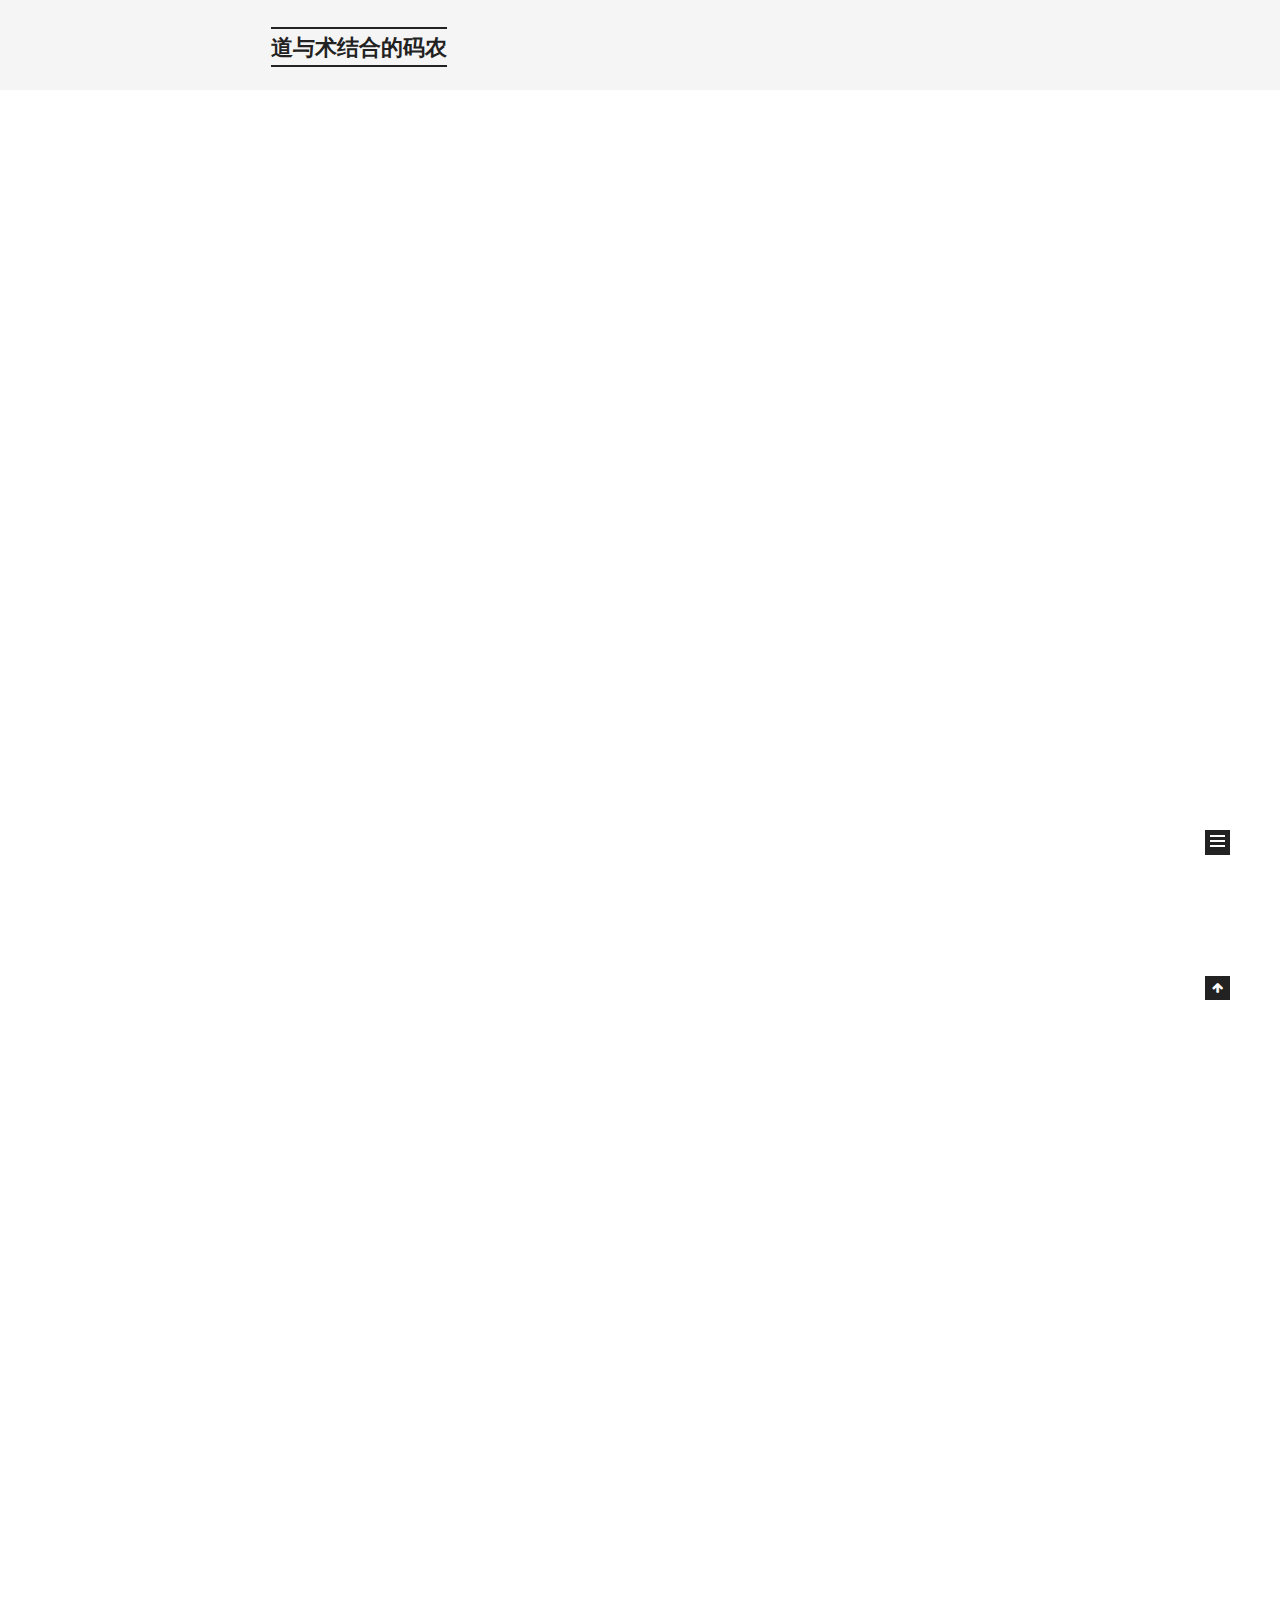
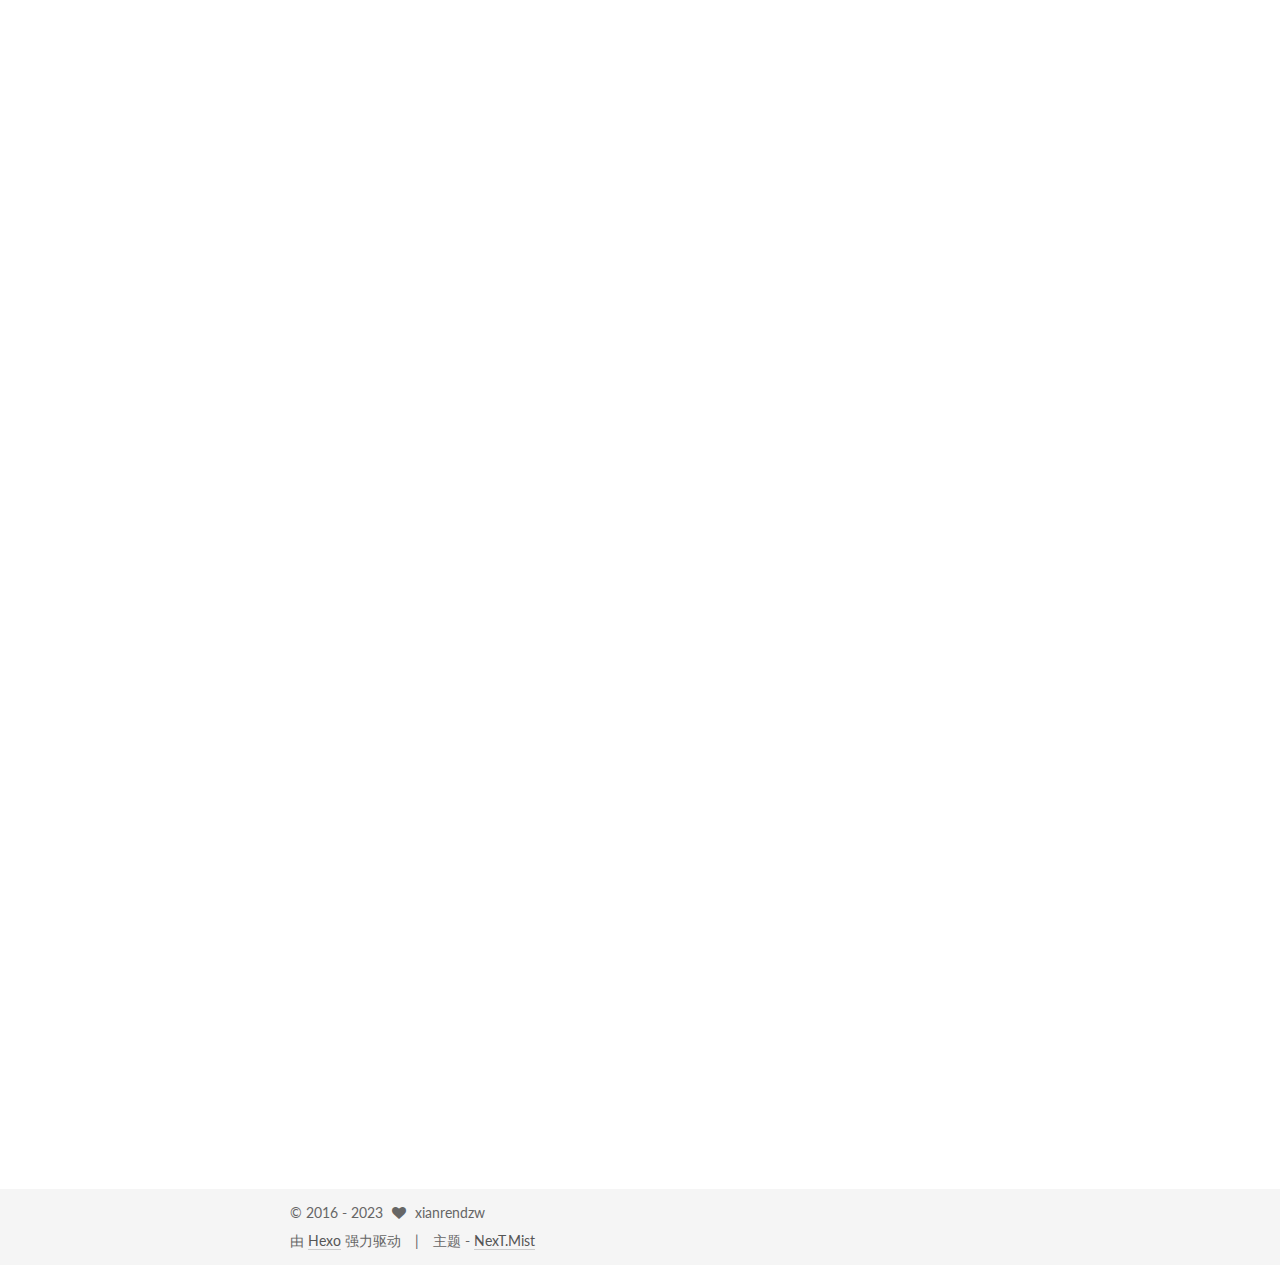
==== index.html @ 70f1953d "update" ====
<!doctype html>






<html class="theme-next mist use-motion" lang="zh-Hans">

<head>
  <meta charset="UTF-8" />
  <meta http-equiv="X-UA-Compatible" content="IE=edge" />
  <meta name="viewport" content="width=device-width, initial-scale=1, maximum-scale=1" />



  <meta http-equiv="Cache-Control" content="no-transform" />
  <meta http-equiv="Cache-Control" content="no-siteapp" />














  <link href="/lib/fancybox/source/jquery.fancybox.css?v=2.1.5" rel="stylesheet" type="text/css" />

























  <link href="//fonts.googleapis.com/css?family=Lato:300,300italic,400,400italic,700,700italic&subset=latin,latin-ext"
    rel="stylesheet" type="text/css">







  <link href="/lib/font-awesome/css/font-awesome.min.css?v=4.6.2" rel="stylesheet" type="text/css" />

  <link href="/css/main.css?v=5.1.0" rel="stylesheet" type="text/css" />


  <meta name="keywords"
    content="java,scala,go,ruby,python,javascript,mysql,framework,patterns,architecture,distributed,soa,microservice" />








  <link rel="shortcut icon" type="image/x-icon" href="/favicon.ico?v=5.1.0" />






  <meta name="description" content="Simple is better than complex. Complex is better than complicated">
  <meta property="og:type" content="website">
  <meta property="og:title" content="道与术结合的码农">
  <meta property="og:url" content="http://dengzhiwei.me/index.html">
  <meta property="og:site_name" content="道与术结合的码农">
  <meta property="og:description" content="Simple is better than complex. Complex is better than complicated">
  <meta name="twitter:card" content="summary">
  <meta name="twitter:title" content="道与术结合的码农">
  <meta name="twitter:description" content="Simple is better than complex. Complex is better than complicated">



  <script type="text/javascript" id="hexo.configurations">
    var NexT = window.NexT || {};
    var CONFIG = {
      root: '/',
      scheme: 'Mist',
      sidebar: { "position": "left", "display": "post" },
      fancybox: true,
      motion: true,
      duoshuo: {
        userId: '0',
        author: '博主'
      },
      algolia: {
        applicationID: '',
        apiKey: '',
        indexName: '',
        hits: { "per_page": 10 },
        labels: { "input_placeholder": "Search for Posts", "hits_empty": "We didn't find any results for the search: ${query}", "hits_stats": "${hits} results found in ${time} ms" }
      }
    };
  </script>



  <link rel="canonical" href="http://dengzhiwei.me/" />





  <title> 道与术结合的码农 </title>
</head>

<body itemscope itemtype="http://schema.org/WebPage" lang="zh-Hans">










  <div style="display: none;">
    <script src="//s95.cnzz.com/z_stat.php?id=1260844970&web_id=1260844970" language="JavaScript"></script>
  </div>










  <div class="container one-collumn sidebar-position-left 
   page-home 
 ">
    <div class="headband"></div>

    <header id="header" class="header" itemscope itemtype="http://schema.org/WPHeader">
      <div class="header-inner">
        <div class="site-meta ">


          <div class="custom-logo-site-title">
            <a href="/" class="brand" rel="start">
              <span class="logo-line-before"><i></i></span>
              <span class="site-title">道与术结合的码农</span>
              <span class="logo-line-after"><i></i></span>
            </a>
          </div>
          <p class="site-subtitle"></p>
        </div>

        <div class="site-nav-toggle">
          <button>
            <span class="btn-bar"></span>
            <span class="btn-bar"></span>
            <span class="btn-bar"></span>
          </button>
        </div>

        <nav class="site-nav">



          <ul id="menu" class="menu">


            <li class="menu-item menu-item-home">
              <a href="/" rel="section">

                <i class="menu-item-icon fa fa-fw fa-home"></i> <br />

                首页
              </a>
            </li>


            <li class="menu-item menu-item-commonweal">
              <a href="/404.html" rel="section">

                <i class="menu-item-icon fa fa-fw fa-heartbeat"></i> <br />

                公益404
              </a>
            </li>



          </ul>



        </nav>



      </div>
    </header>

    <main id="main" class="main">
      <div class="main-inner">
        <div class="content-wrap">
          <div id="content" class="content">

            <section id="posts" class="posts-expand">









              <article class="post post-type-normal " itemscope itemtype="http://schema.org/Article">
                <link itemprop="mainEntityOfPage" href="http://dengzhiwei.me/2017/06/11/about-me/">

                <span style="display:none" itemprop="author" itemscope itemtype="http://schema.org/Person">
                  <meta itemprop="name" content="xianrendzw">
                  <meta itemprop="description" content="">
                  <meta itemprop="image" content="/images/avatar.png">
                </span>

                <span style="display:none" itemprop="publisher" itemscope itemtype="http://schema.org/Organization">
                  <meta itemprop="name" content="道与术结合的码农">
                  <span style="display:none" itemprop="logo" itemscope itemtype="http://schema.org/ImageObject">
                    <img style="display:none;" itemprop="url image" alt="道与术结合的码农" src="">
                  </span>
                </span>


                <header class="post-header">



                  <h1 class="post-title" itemprop="name headline">




                    <a class="post-title-link" href="/2017/06/11/about-me/" itemprop="url">
                      邓智伟(xianrendzw)
                    </a>


                  </h1>


                  <div class="post-meta">
                    <span class="post-time">
                      <span class="post-meta-item-icon">
                        <i class="fa fa-calendar-o"></i>
                      </span>
                      <span class="post-meta-item-text">发表于</span>
                      <time title="Post created" itemprop="dateCreated datePublished"
                        datetime="2017-06-11T11:38:36+08:00">
                        2017-06-11 11:38:36
                      </time>

                      &nbsp;|&nbsp;

                      <span class="post-meta-item-icon">
                        <i class="fa fa-calendar-check-o"></i>
                      </span>
                      <time title="Post modified" itemprop="dateModified" datetime="2023-02-06T19:02:48+08:00">
                        2023-02-06 19:02:48
                      </time>

                    </span>





                    <span class="post-comments-count">
                      &nbsp; | &nbsp;
                      <a href="/2017/06/11/about-me/#comments" itemprop="discussionUrl">
                        <span class="post-comments-count ds-thread-count" data-thread-key="2017/06/11/about-me/"
                          itemprop="commentCount"></span>
                      </a>
                    </span>












                  </div>
                </header>



                <div class="post-body" itemprop="articleBody">







                  <p>
                    性别：男&ensp;&ensp;&ensp;&ensp;&ensp;生日：1982-11-26<br>电子邮箱：14068728@qq.com&ensp;&ensp;&ensp;地址：北京&ensp;朝阳<br>
                    微信：tomdeng&ensp;&ensp;&ensp;电话：18548911700<br>blog:
                    <a href="http://www.codemaster.tech" target="_blank"
                      rel="external">http://www.codemaster.tech</a>&ensp;&ensp;&ensp;github：<a
                      href="https://github.com/xianrendzw" target="_blank"
                      rel="external">https://github.com/xianrendzw</a>
                  </p>
                  <h1 id="学历"><a href="#学历" class="headerlink" title="学历"></a>学历</h1>
                  <ul>
                    <li>2000.9——2004.6 中南大学|计算机 (本科)</li>
                  </ul>
                  <h1 id="证书"><a href="#证书" class="headerlink" title="证书"></a>证书</h1>
                  <ul>
                    <li>2001年下半年，参加全国计算机等级考试，并通过四级</li>
                    <li>2002年下半年，通过大学英语六级水平考试</li>
                    <li>2003年下半年，通过高级程序员软件水平与资格考试</li>
                  </ul>
                  <h1 id="技能"><a href="#技能" class="headerlink" title="技能"></a>技能</h1>
                  <ul>
                    <li>熟练运用JAVA/C#/Go/NodeJs常用程序设计语言</li>
                    <li>丰富coding经验（一直参与一线代码及核心代码开发),良好的代码风格，广泛的技术视野</li>
                    <li>熟练掌握JavaEE及.Net平台主流的企业级应用系统开发框架(Spring、mybatis等)</li>
                    <li>熟悉常用的设计模式（<a href="http://book.douban.com/subject/1052241/" target="_blank"
                        rel="external">GOF23</a>、<a href="http://book.douban.com/subject/1232017/" target="_blank"
                        rel="external">POSA</a>、<a href="http://book.douban.com/subject/4826290/" target="_blank"
                        rel="external">POEAA</a>、<a href="http://book.douban.com/subject/24533312/" target="_blank"
                        rel="external">并发设计模式</a>）、具有较强的OOAD能力</li>
                    <li>熟悉SpringBoot及Spring Cloud与docker微服务开发体系</li>
                    <li>熟悉常用代码重构（Refactoring）技术</li>
                    <li>熟悉自动化单元测试（JUnit、XUnit、Mock）技术</li>
                    <li>熟悉软件项目与配置管理(SCM)、持续集成或持续交付(CI/CD)、敏捷软件开发方法</li>
                    <li>熟悉高并发网站架构与技术</li>
                    <li>熟悉大数据(hadoop、hive、hbase等)相关框架与技术</li>
                    <li>熟悉区块链(blockchain)相关框架与技术</li>
                    <li>良好的团队合作及开发经验</li>
                    <li>有一定的管理经验、带领过5-40人内的开发团队</li>
                    <li>业余时间专注于JVM性能调优、JAVA并发编程及分布式中间件开发,微服务架构，并喜欢研究新技术及各种其他语言(如:nodejs,go,rust,C#等）</li>
                    <li>业余时间在<a href="http://codemaster.tech" target="_blank"
                        rel="external">CodeMaster</a>上分享一些技术文章及做一些开源项目</li>
                    <li>最近5年主要专业于区块链与WEB3相关业务与技术的应用</li>
                  </ul>
                  <h1 id="开源项目"><a href="#开源项目" class="headerlink" title="开源项目"></a>开源项目</h1>
                  <ul>
                    <li><a href="https://github.com/xianrendzw/EasyReport" target="_blank"
                        rel="external">EasyReport</a>(2017年度开源中国GVP项目)
                    </li>
                    <li><a href="https://github.com/xianrendzw/CodeBuilder" target="_blank"
                        rel="external">CodeBuilder</a></li>
                    <li><a href="https://github.com/xianrendzw/EasyToken" target="_blank" rel="external">EasyToken</a>
                    </li>
                  </ul>
                  <h1 id="工作经历"><a href="#工作经历" class="headerlink" title="工作经历"></a>工作经历</h1>
                  <ul>
                    <li>
                      <p>
                        <font color="#D34817">2018.11 – 至今 | 合伙自主创业 | 自由职业 </font>
                      </p>
                      <ul>
                        <li>为币圈相关投资人提供区块链行业应用相关解决方案(交易所/钱包/去中心化金融等）</li>
                      </ul>
                    </li>
                    <li>
                      <p>
                        <font color="#D34817">2018.3 – 2018.11 | <a href="http://www.coinmex.com" target="_blank"
                            rel="external">CoinMex交易所</a> | 架构师与联合创始人</font>
                      </p>
                      <ul>
                        <li><a href="http://www.okex.com" target="_blank"
                            rel="external">CoinMex</a>：CoinMex交易系统架构设计与开发,现货/法币/合约及钱包系统设计与开发。</li>
                      </ul>
                    </li>
                    <li>
                      <p>
                        <font color="#D34817">2017.3 – 2018.3 | <a href="http://www.okx.com" target="_blank"
                            rel="external">OKEX交易所</a> | 架构师</font>
                      </p>
                      <ul>
                        <li><a href="http://www.okex.com" target="_blank"
                            rel="external">OKEX</a>：OKEX交易系统架构设计与开发,大量的重构与架构设计及Spring boot,微服务(Spring
                          cloud)，docker实战，现货及钱包系统设计与开发。</li>
                      </ul>
                    </li>
                    <li>
                      <p>
                        <font color="#D34817">2014.9 – 2017.3 | 阿里巴巴集团-<a href="http://www.aliyun.com/" target="_blank"
                            rel="external">阿里云</a>大数据事业群 | 技术杂家(打杂、扫地、全栈)</font>
                      </p>
                      <ul>
                        <li><a href="https://data.aliyun.com/" target="_blank" rel="external">阿里云数加平台</a>计量系统：大量打杂</li>
                        <li><a href="https://data.aliyun.com/visual/yuntu-jx" target="_blank"
                            rel="external">阿里云智慧县域</a>平台：打杂</li>
                      </ul>
                    </li>
                    <li>
                      <p>
                        <font color="#D34817">2013.8 – 2014.8 | <a href="http://www.cmcm.com/zh-cn/" target="_blank"
                            rel="external">猎豹移动</a>(原金山网络)] | 资深软件开发工程师(兼架构设计)</font>
                      </p>
                      <ul>
                        <li>猎豹移动广告平台：带领4人开发小组参与该平台的用户广告数据(pv,click,install,ctr,cvr等)统计与分析及开发，并提出优化策略建议</li>
                        <li>猎豹广告平台自助报表平台开发：带领4人开发小组设计与开发一款轻量级的报表工具</li>
                        <li>Hive查询管理器：带领4人开发小组设计与开发一个类似于hue项目的hive查询工具</li>
                        <li>Hadoop任务调度器：带领4人开发小组设计与开发Hadoop任务调度器并能支持任务依赖</li>
                        <li>猎豹App脸谱系统：该系统主要实现公司app的用户人群标签分类及相关属性查询与分析</li>
                      </ul>
                    </li>
                  </ul>
                  <ul>
                    <li>
                      <p>
                        <font color="#D34817">2011.10 – 2013.7 | <a href="http://www.duomi.com" target="_blank"
                            rel="external">多米音乐在线技术有限公司</a> | 高级软件开发工程师(兼架构设计)</font>
                      </p>
                      <ul>
                        <li><a href="">多米DJ</a>音乐互动平台：参与多米DJ平台的策划及技术决策，负责系统核心功能的设计及框架的设计与开发。使用的技术及工具：JAVA Spring MVC、
                          NIO、NodeJS、jQuery、Netty、SocketIO、Redis、MySQL、分层架构及分布式调用</li>
                      </ul>
                    </li>
                    <li>
                      <p>
                        <font color="#D34817">2009.2 – 2011.10 | <a href="http://www.hnce.com.cn" target="_blank"
                            rel="external">湖南经桥网络科持有限公司</a> | 研发总监</font>
                      </p>
                      <ul>
                        <li>经桥B2B电子商务平台：制定项目研发规范及流程;负责系统的技术决策,
                          带领20人的技术团队进行系统核心功能的设计及框架的设计与开发;指导团队进行开发工作、并定期给团队成员进行讲课及技术总结; 整个平台的架构设计; 研发团队管理与协调及沟通。使用的技术及工具：
                          C#、SQLServer、REST、Membase、jQuery、分层架构及分布式调用、高并发Web系统</li>
                        <li>经桥B2C购物网：制定项目研发规范及流程;负责系统的技术决策, 带领20人的技术团队进行系统核心功能的设计及框架的设计与开发;指导团队进行开发工作、并定期给团队成员进行讲课及技术总结;
                          整个平台的架构设计; 研发团队管理与协调及沟通。 使用的技术及工具：
                          JavaEE、MySQL、Resin、Spring、Membase、jQuery、分层架构及分布式调用、高并发Web系统优化技术</li>
                      </ul>
                    </li>
                    <li>
                      <p>
                        <font color="#D34817">2006.7 – 2009.1 | <a href="http://www.hytung.cn" target="_blank"
                            rel="external">北京时代瀚堂科技</a> | 高级软件开发工程师</font>
                      </p>
                      <ul>
                        <li>
                          瀚堂典藏数据库系统,以公司独创的四字节搜索引擎为基础，开发一个专有用途的中文古籍数据库系统。为所有研究中文古籍的个人、学校、图书馆、研究机构提供收费的在线检索服务。<br>该项目使公司荣获「中关村优秀留学人员企业」称号及第一届中国留学人才归国创业「腾飞奖」，同时本人还在项目中为公司申请一项技术专利。使用的技术及工具：倒排索引、分词算法、MySQL、WebServices、VS2008、C#、PowerDesigner、分层架构
                        </li>
                      </ul>
                    </li>
                    <li>
                      <p>
                        <font color="#D34817">2004.7 – 2006.6 | 中国电信 | 软件开发工程师</font>
                      </p>
                      <ul>
                        <li>电信综合业务支持系统（BOSS）：
                          设计及开发BOSS系统数据访问层、参与经营分析系统的设计与开发。使用的技术及工具：J2EE、Weblogic、ETL、DW、OLAP、Oracle、Eclipse、PL/SQLDeveloper
                        </li>
                      </ul>
                    </li>
                  </ul>




                </div>

                <div>

                </div>

                <div>

                </div>


                <footer class="post-footer">






                  <div class="post-eof"></div>

                </footer>
              </article>



            </section>




          </div>





        </div>



        <div class="sidebar-toggle">
          <div class="sidebar-toggle-line-wrap">
            <span class="sidebar-toggle-line sidebar-toggle-line-first"></span>
            <span class="sidebar-toggle-line sidebar-toggle-line-middle"></span>
            <span class="sidebar-toggle-line sidebar-toggle-line-last"></span>
          </div>
        </div>

        <aside id="sidebar" class="sidebar">
          <div class="sidebar-inner">





            <section class="site-overview sidebar-panel sidebar-panel-active">
              <div class="site-author motion-element" itemprop="author" itemscope itemtype="http://schema.org/Person">
                <img class="site-author-image" itemprop="image" src="/images/avatar.png" alt="xianrendzw" />
                <p class="site-author-name" itemprop="name">xianrendzw</p>
                <p class="site-description motion-element" itemprop="description">Simple is better than complex. Complex
                  is better than complicated</p>
              </div>
              <nav class="site-state motion-element">
                <div class="site-state-item site-state-posts">
                  <a href="/">
                    <span class="site-state-item-count">1</span>
                    <span class="site-state-item-name">日志</span>
                  </a>
                </div>





              </nav>



              <div class="links-of-author motion-element">


                <span class="links-of-author-item">
                  <a href="https://github.com/xianrendzw" target="_blank" title="GitHub">

                    <i class="fa fa-fw fa-github"></i>

                    GitHub
                  </a>
                </span>


              </div>










            </section>



          </div>
        </aside>



      </div>
    </main>

    <footer id="footer" class="footer">
      <div class="footer-inner">
        <div class="copyright">

          &copy; 2016 -
          <span itemprop="copyrightYear">2023</span>
          <span class="with-love">
            <i class="fa fa-heart"></i>
          </span>
          <span class="author" itemprop="copyrightHolder">xianrendzw</span>
        </div>


        <div class="powered-by">
          由 <a class="theme-link" href="https://hexo.io">Hexo</a> 强力驱动
        </div>

        <div class="theme-info">
          主题 -
          <a class="theme-link" href="https://github.com/iissnan/hexo-theme-next">
            NexT.Mist
          </a>
        </div>





      </div>
    </footer>

    <div class="back-to-top">
      <i class="fa fa-arrow-up"></i>
    </div>
  </div>



  <script type="text/javascript">
    if (Object.prototype.toString.call(window.Promise) !== '[object Function]') {
      window.Promise = null;
    }
  </script>














  <script type="text/javascript" src="/lib/jquery/index.js?v=2.1.3"></script>


  <script type="text/javascript" src="/lib/fastclick/lib/fastclick.min.js?v=1.0.6"></script>


  <script type="text/javascript" src="/lib/jquery_lazyload/jquery.lazyload.js?v=1.9.7"></script>


  <script type="text/javascript" src="/lib/velocity/velocity.min.js?v=1.2.1"></script>


  <script type="text/javascript" src="/lib/velocity/velocity.ui.min.js?v=1.2.1"></script>


  <script type="text/javascript" src="/lib/fancybox/source/jquery.fancybox.pack.js?v=2.1.5"></script>





  <script type="text/javascript" src="/js/src/utils.js?v=5.1.0"></script>

  <script type="text/javascript" src="/js/src/motion.js?v=5.1.0"></script>











  <script type="text/javascript" src="/js/src/bootstrap.js?v=5.1.0"></script>









  <script type="text/javascript">
    var duoshuoQuery = { short_name: "xianrendzw" };
    (function () {
      var ds = document.createElement('script');
      ds.type = 'text/javascript'; ds.async = true;
      ds.id = 'duoshuo-script';
      ds.src = (document.location.protocol == 'https:' ? 'https:' : 'http:') + '//static.duoshuo.com/embed.js';
      ds.charset = 'UTF-8';
      (document.getElementsByTagName('head')[0]
        || document.getElementsByTagName('body')[0]).appendChild(ds);
    })();
  </script>




  <script src="/lib/ua-parser-js/dist/ua-parser.min.js?v=0.7.9"></script>
  <script src="/js/src/hook-duoshuo.js"></script>





















</body>

</html>
---- css/main.css ----
/* normalize.css v3.0.2 | MIT License | git.io/normalize */
html {
  font-family: sans-serif; /* 1 */
  -ms-text-size-adjust: 100%; /* 2 */
  -webkit-text-size-adjust: 100%; /* 2 */
}
body {
  margin: 0;
}
article,
aside,
details,
figcaption,
figure,
footer,
header,
hgroup,
main,
menu,
nav,
section,
summary {
  display: block;
}
audio,
canvas,
progress,
video {
  display: inline-block; /* 1 */
  vertical-align: baseline; /* 2 */
}
audio:not([controls]) {
  display: none;
  height: 0;
}
[hidden],
template {
  display: none;
}
a {
  background-color: transparent;
}
a:active,
a:hover {
  outline: 0;
}
abbr[title] {
  border-bottom: 1px dotted;
}
b,
strong {
  font-weight: bold;
}
dfn {
  font-style: italic;
}
h1 {
  font-size: 2em;
  margin: 0.67em 0;
}
mark {
  background: #ff0;
  color: #000;
}
small {
  font-size: 80%;
}
sub,
sup {
  font-size: 75%;
  line-height: 0;
  position: relative;
  vertical-align: baseline;
}
sup {
  top: -0.5em;
}
sub {
  bottom: -0.25em;
}
img {
  border: 0;
}
svg:not(:root) {
  overflow: hidden;
}
figure {
  margin: 1em 40px;
}
hr {
  -moz-box-sizing: content-box;
  box-sizing: content-box;
  height: 0;
}
pre {
  overflow: auto;
}
code,
kbd,
pre,
samp {
  font-family: monospace, monospace;
  font-size: 1em;
}
button,
input,
optgroup,
select,
textarea {
  color: inherit; /* 1 */
  font: inherit; /* 2 */
  margin: 0; /* 3 */
}
button {
  overflow: visible;
}
button,
select {
  text-transform: none;
}
button,
html input[type="button"],
input[type="reset"],
input[type="submit"] {
  -webkit-appearance: button; /* 2 */
  cursor: pointer; /* 3 */
}
button[disabled],
html input[disabled] {
  cursor: default;
}
button::-moz-focus-inner,
input::-moz-focus-inner {
  border: 0;
  padding: 0;
}
input {
  line-height: normal;
}
input[type="checkbox"],
input[type="radio"] {
  box-sizing: border-box; /* 1 */
  padding: 0; /* 2 */
}
input[type="number"]::-webkit-inner-spin-button,
input[type="number"]::-webkit-outer-spin-button {
  height: auto;
}
input[type="search"] {
  -webkit-appearance: textfield; /* 1 */
  -moz-box-sizing: content-box;
  -webkit-box-sizing: content-box; /* 2 */
  box-sizing: content-box;
}
input[type="search"]::-webkit-search-cancel-button,
input[type="search"]::-webkit-search-decoration {
  -webkit-appearance: none;
}
fieldset {
  border: 1px solid #c0c0c0;
  margin: 0 2px;
  padding: 0.35em 0.625em 0.75em;
}
legend {
  border: 0; /* 1 */
  padding: 0; /* 2 */
}
textarea {
  overflow: auto;
}
optgroup {
  font-weight: bold;
}
table {
  border-collapse: collapse;
  border-spacing: 0;
}
td,
th {
  padding: 0;
}
::selection {
  background: #262a30;
  color: #fff;
}
body {
  position: relative;
  font-family: 'Lato', "PingFang SC", "Microsoft YaHei", sans-serif;
  font-size: 14px;
  line-height: 2;
  color: #555;
  background: #fff;
}
@media (max-width: 767px) {
  body {
    padding-right: 0 !important;
  }
}
@media (min-width: 768px) and (max-width: 991px) {
  body {
    padding-right: 0 !important;
  }
}
@media (min-width: 1600px) {
  body {
    font-size: 16px;
  }
}
h1,
h2,
h3,
h4,
h5,
h6 {
  margin: 0;
  padding: 0;
  font-weight: bold;
  line-height: 1.5;
  font-family: 'Lato', "PingFang SC", "Microsoft YaHei", sans-serif;
}
h2,
h3,
h4,
h5,
h6 {
  margin: 20px 0 15px;
}
h1 {
  font-size: 24px;
}
@media (max-width: 767px) {
  h1 {
    font-size: 20px;
  }
}
h2 {
  font-size: 22px;
}
@media (max-width: 767px) {
  h2 {
    font-size: 18px;
  }
}
h3 {
  font-size: 20px;
}
@media (max-width: 767px) {
  h3 {
    font-size: 16px;
  }
}
h4 {
  font-size: 18px;
}
@media (max-width: 767px) {
  h4 {
    font-size: 14px;
  }
}
h5 {
  font-size: 16px;
}
@media (max-width: 767px) {
  h5 {
    font-size: 12px;
  }
}
h6 {
  font-size: 14px;
}
@media (max-width: 767px) {
  h6 {
    font-size: 10px;
  }
}
p {
  margin: 0 0 25px 0;
}
a {
  color: #555;
  text-decoration: none;
  border-bottom: 1px solid #999;
  word-wrap: break-word;
}
a:hover {
  color: #222;
  border-bottom-color: #222;
}
ul {
  list-style: none;
}
blockquote {
  margin: 0;
  padding: 0;
}
img {
  display: block;
  margin: auto;
  max-width: 100%;
  height: auto;
}
hr {
  margin: 40px 0;
  height: 3px;
  border: none;
  background-color: #ddd;
  background-image: repeating-linear-gradient(-45deg, #fff, #fff 4px, transparent 4px, transparent 8px);
}
blockquote {
  padding: 0 15px;
  color: #666;
  border-left: 4px solid #ddd;
}
blockquote cite::before {
  content: "-";
  padding: 0 5px;
}
dt {
  font-weight: 700;
}
dd {
  margin: 0;
  padding: 0;
}
.text-left {
  text-align: left;
}
.text-center {
  text-align: center;
}
.text-right {
  text-align: right;
}
.text-justify {
  text-align: justify;
}
.text-nowrap {
  white-space: nowrap;
}
.text-lowercase {
  text-transform: lowercase;
}
.text-uppercase {
  text-transform: uppercase;
}
.text-capitalize {
  text-transform: capitalize;
}
.center-block {
  display: block;
  margin-left: auto;
  margin-right: auto;
}
.clearfix:before,
.clearfix:after {
  content: " ";
  display: table;
}
.clearfix:after {
  clear: both;
}
.pullquote {
  width: 45%;
}
.pullquote.left {
  float: left;
  margin-left: 5px;
  margin-right: 10px;
}
.pullquote.right {
  float: right;
  margin-left: 10px;
  margin-right: 5px;
}
.affix.affix.affix {
  position: fixed;
}
.translation {
  margin-top: -20px;
  font-size: 14px;
  color: #999;
}
.scrollbar-measure {
  width: 100px;
  height: 100px;
  overflow: scroll;
  position: absolute;
  top: -9999px;
}
.use-motion .motion-element {
  opacity: 0;
}
#local-search-input {
  padding: 3px;
  border: none;
  text-indent: 14px;
  border-radius: 0;
  width: 140px;
  outline: none;
  border-bottom: 1px solid #999;
  background: inherit;
  opacity: 0.5;
}
#local-search-input:focus {
  opacity: 1;
}
.search-icon {
  position: absolute;
  top: 9px;
}
table {
  margin: 20px 0;
  width: 100%;
  border-collapse: collapse;
  border-spacing: 0;
  border: 1px solid #ddd;
  font-size: 14px;
  table-layout: fixed;
  word-wrap: break-all;
}
table>tbody>tr:nth-of-type(odd) {
  background-color: #f9f9f9;
}
table>tbody>tr:hover {
  background-color: #f5f5f5;
}
caption,
th,
td {
  padding: 8px;
  text-align: left;
  vertical-align: middle;
  font-weight: normal;
}
th,
td {
  border-bottom: 3px solid #ddd;
  border-right: 1px solid #eee;
}
th {
  padding-bottom: 10px;
  font-weight: 700;
}
td {
  border-bottom-width: 1px;
}
html,
body {
  height: 100%;
}
.container {
  position: relative;
  min-height: 100%;
}
.header-inner {
  margin: 0 auto;
  padding: 100px 0 70px;
  width: 700px;
}
@media (min-width: 1600px) {
  .container .header-inner {
    width: 900px;
  }
}
.main {
  padding-bottom: 150px;
}
.main-inner {
  margin: 0 auto;
  width: 700px;
}
@media (min-width: 1600px) {
  .container .main-inner {
    width: 900px;
  }
}
.footer {
  position: absolute;
  left: 0;
  bottom: 0;
  width: 100%;
  min-height: 50px;
}
.footer-inner {
  box-sizing: border-box;
  margin: 20px auto;
  width: 700px;
}
@media (min-width: 1600px) {
  .container .footer-inner {
    width: 900px;
  }
}
pre,
.highlight {
  overflow: auto;
  margin: 20px 0;
  padding: 0;
  font-size: 13px;
  color: #c5c8c6;
  background: #1d1f21;
  line-height: 1.6;
}
pre,
code {
  font-family: consolas, Menlo, "PingFang SC", "Microsoft YaHei", monospace;
}
code {
  padding: 2px 4px;
  word-wrap: break-word;
  color: #c5c8c6;
  background: #1d1f21;
  border-radius: 3px;
  font-size: 13px;
}
pre code {
  padding: 0;
  color: #c5c8c6;
  background: none;
  text-shadow: none;
}
.highlight {
  border-radius: 1px;
}
.highlight pre {
  border: none;
  margin: 0;
  padding: 10px 0;
}
.highlight table {
  margin: 0;
  width: auto;
  border: none;
}
.highlight td {
  border: none;
  padding: 0;
}
.highlight figcaption {
  font-size: 1em;
  color: #c5c8c6;
  line-height: 1em;
  margin-bottom: 1em;
}
.highlight figcaption:before,
.highlight figcaption:after {
  content: " ";
  display: table;
}
.highlight figcaption:after {
  clear: both;
}
.highlight figcaption a {
  float: right;
  color: #c5c8c6;
}
.highlight figcaption a:hover {
  border-bottom-color: #c5c8c6;
}
.highlight .gutter pre {
  padding-left: 10px;
  padding-right: 10px;
  color: #888f96;
  text-align: right;
  background-color: #000;
}
.highlight .code pre {
  padding-left: 10px;
  padding-right: 10px;
  background-color: #1d1f21;
}
.highlight .line {
  height: 20px;
}
.gutter {
  -webkit-user-select: none;
  -moz-user-select: none;
  -ms-user-select: none;
  user-select: none;
}
.gist table {
  width: auto;
}
.gist table td {
  border: none;
}
pre .deletion {
  background: #008000;
}
pre .addition {
  background: #800000;
}
pre .meta {
  color: #b294bb;
}
pre .comment {
  color: #969896;
}
pre .variable,
pre .attribute,
pre .tag,
pre .regexp,
pre .ruby .constant,
pre .xml .tag .title,
pre .xml .pi,
pre .xml .doctype,
pre .html .doctype,
pre .css .id,
pre .css .class,
pre .css .pseudo {
  color: #c66;
}
pre .number,
pre .preprocessor,
pre .built_in,
pre .literal,
pre .params,
pre .constant,
pre .command {
  color: #de935f;
}
pre .ruby .class .title,
pre .css .rules .attribute,
pre .string,
pre .value,
pre .inheritance,
pre .header,
pre .ruby .symbol,
pre .xml .cdata,
pre .special,
pre .number,
pre .formula {
  color: #b5bd68;
}
pre .title,
pre .css .hexcolor {
  color: #8abeb7;
}
pre .function,
pre .python .decorator,
pre .python .title,
pre .ruby .function .title,
pre .ruby .title .keyword,
pre .perl .sub,
pre .javascript .title,
pre .coffeescript .title {
  color: #81a2be;
}
pre .keyword,
pre .javascript .function {
  color: #b294bb;
}
.full-image.full-image.full-image {
  border: none;
  max-width: 100%;
  width: auto;
  margin: 20px auto;
}
@media (min-width: 992px) {
  .full-image.full-image.full-image {
    max-width: none;
    width: 126%;
    margin: 0 -13%;
  }
}
.blockquote-center,
.page-home .post-type-quote blockquote,
.page-post-detail .post-type-quote blockquote {
  position: relative;
  margin: 40px 0;
  padding: 0;
  border-left: none;
  text-align: center;
}
.blockquote-center::before,
.page-home .post-type-quote blockquote::before,
.page-post-detail .post-type-quote blockquote::before,
.blockquote-center::after,
.page-home .post-type-quote blockquote::after,
.page-post-detail .post-type-quote blockquote::after {
  position: absolute;
  content: ' ';
  display: block;
  width: 100%;
  height: 24px;
  opacity: 0.2;
  background-repeat: no-repeat;
  background-position: 0 -6px;
  background-size: 22px 22px;
}
.blockquote-center::before,
.page-home .post-type-quote blockquote::before,
.page-post-detail .post-type-quote blockquote::before {
  top: -20px;
  background-image: url("../images/quote-l.svg");
  border-top: 1px solid #ccc;
}
.blockquote-center::after,
.page-home .post-type-quote blockquote::after,
.page-post-detail .post-type-quote blockquote::after {
  bottom: -20px;
  background-image: url("../images/quote-r.svg");
  border-bottom: 1px solid #ccc;
  background-position: 100% 8px;
}
.blockquote-center p,
.page-home .post-type-quote blockquote p,
.page-post-detail .post-type-quote blockquote p,
.blockquote-center div,
.page-home .post-type-quote blockquote div,
.page-post-detail .post-type-quote blockquote div {
  text-align: center;
}
.post .post-body .group-picture img {
  box-sizing: border-box;
  padding: 0 3px;
  border: none;
}
.post .group-picture-row {
  overflow: hidden;
  margin-top: 6px;
}
.post .group-picture-row:first-child {
  margin-top: 0;
}
.post .group-picture-column {
  float: left;
}
.page-post-detail .post-body .group-picture-column {
  float: none;
  margin-top: 10px;
  width: auto !important;
}
.page-post-detail .post-body .group-picture-column img {
  margin: 0 auto;
}
.page-archive .group-picture-container {
  overflow: hidden;
}
.page-archive .group-picture-row {
  float: left;
}
.page-archive .group-picture-row:first-child {
  margin-top: 6px;
}
.page-archive .group-picture-column {
  max-width: 150px;
  max-height: 150px;
}
.note {
  padding: 20px;
  margin: 20px 0;
  border: 1px solid #eee;
  border-left-width: 5px;
  border-radius: 3px;
}
.note h2,
.note h3,
.note h4,
.note h5,
.note h6 {
  margin-top: 0;
  margin-bottom: 5px;
}
.note p:last-child {
  margin-bottom: 0;
}
.note code {
  border-radius: 3px;
}
.note+.note {
  margin-top: -5px;
}
.default {
  border-left-color: #777;
}
.default h2,
.default h3,
.default h4,
.default h5,
.default h6 {
  color: #777;
}
.primary {
  border-left-color: #428bca;
}
.primary h2,
.primary h3,
.primary h4,
.primary h5,
.primary h6 {
  color: #428bca;
}
.success {
  border-left-color: #5cb85c;
}
.success h2,
.success h3,
.success h4,
.success h5,
.success h6 {
  color: #5cb85c;
}
.danger {
  border-left-color: #d9534f;
}
.danger h2,
.danger h3,
.danger h4,
.danger h5,
.danger h6 {
  color: #d9534f;
}
.warning {
  border-left-color: #f0ad4e;
}
.warning h2,
.warning h3,
.warning h4,
.warning h5,
.warning h6 {
  color: #f0ad4e;
}
.info {
  border-left-color: #5bc0de;
}
.info h2,
.info h3,
.info h4,
.info h5,
.info h6 {
  color: #5bc0de;
}
.btn {
  display: inline-block;
  padding: 0 20px;
  font-size: 14px;
  color: #fff;
  background: #222;
  border: 2px solid #222;
  text-decoration: none;
  border-radius: 0;
  transition-property: background-color;
  transition-duration: 0.2s;
  transition-timing-function: ease-in-out;
  transition-delay: 0s;
}
.btn:hover,
.post-more-link .btn:hover {
  border-color: #222;
  color: #222;
  background: #fff;
}
.btn-bar {
  display: block;
  width: 22px;
  height: 2px;
  background: #555;
  border-radius: 1px;
}
.btn-bar+.btn-bar {
  margin-top: 4px;
}
.pagination {
  margin: 120px 0 40px;
  text-align: center;
  border-top: 1px solid #eee;
}
.page-number-basic,
.pagination .prev,
.pagination .next,
.pagination .page-number,
.pagination .space {
  display: inline-block;
  position: relative;
  top: -1px;
  margin: 0 10px;
  padding: 0 10px;
  line-height: 30px;
}
@media (max-width: 767px) {
  .page-number-basic,
  .pagination .prev,
  .pagination .next,
  .pagination .page-number,
  .pagination .space {
    margin: 0 5px;
  }
}
.pagination .prev,
.pagination .next,
.pagination .page-number {
  border-bottom: 0;
  border-top: 1px solid #eee;
  transition-property: border-color;
  transition-duration: 0.2s;
  transition-timing-function: ease-in-out;
  transition-delay: 0s;
}
.pagination .prev:hover,
.pagination .next:hover,
.pagination .page-number:hover {
  border-top-color: #222;
}
.pagination .space {
  padding: 0;
  margin: 0;
}
.pagination .prev {
  margin-left: 0;
}
.pagination .next {
  margin-right: 0;
}
.pagination .page-number.current {
  color: #fff;
  background: #ccc;
  border-top-color: #ccc;
}
@media (max-width: 767px) {
  .pagination {
    border-top: none;
  }
  .pagination .prev,
  .pagination .next,
  .pagination .page-number {
    margin-bottom: 10px;
    border-top: 0;
    border-bottom: 1px solid #eee;
  }
  .pagination .prev:hover,
  .pagination .next:hover,
  .pagination .page-number:hover {
    border-bottom-color: #222;
  }
}
.comments {
  margin: 60px 20px 0;
}
.tag-cloud {
  text-align: center;
}
.tag-cloud a {
  display: inline-block;
  margin: 10px;
}
.back-to-top {
  box-sizing: border-box;
  position: fixed;
  bottom: -100px;
  right: 50px;
  z-index: 1050;
  padding: 0 6px;
  width: 25px;
  background: #222;
  font-size: 12px;
  opacity: 1;
  color: #fff;
  cursor: pointer;
  text-align: center;
  -webkit-transform: translateZ(0);
  transition-property: bottom;
  transition-duration: 0.2s;
  transition-timing-function: ease-in-out;
  transition-delay: 0s;
}
@media (max-width: 767px) {
  .back-to-top {
    display: none;
  }
}
@media (min-width: 768px) and (max-width: 991px) {
  .back-to-top {
    display: none;
  }
}
.back-to-top.back-to-top-on {
  bottom: 19px;
}
.header {
  background: #fff;
}
.header-inner {
  position: relative;
}
.headband {
  height: 3px;
  background: #222;
}
.site-meta {
  margin: 0;
  text-align: left;
}
@media (max-width: 767px) {
  .site-meta {
    text-align: center;
  }
}
.brand {
  position: relative;
  display: inline-block;
  padding: 0 40px;
  color: #222;
  background: #222;
  border-bottom: none;
}
.brand:hover {
  color: #222;
}
.logo {
  display: inline-block;
  margin-right: 5px;
  line-height: 36px;
  vertical-align: top;
}
.site-title {
  display: inline-block;
  vertical-align: top;
  line-height: 36px;
  font-size: 20px;
  font-weight: normal;
  font-family: 'Lato', "PingFang SC", "Microsoft YaHei", sans-serif;
}
.site-subtitle {
  margin-top: 10px;
  font-size: 13px;
  color: #999;
}
.use-motion .brand {
  opacity: 0;
}
.use-motion .logo,
.use-motion .site-title,
.use-motion .site-subtitle {
  opacity: 0;
  position: relative;
  top: -10px;
}
.site-nav-toggle {
  display: none;
  position: absolute;
  top: 10px;
  left: 10px;
}
@media (max-width: 767px) {
  .site-nav-toggle {
    display: block;
  }
}
.site-nav-toggle button {
  margin-top: 2px;
  padding: 9px 10px;
  background: transparent;
  border: none;
}
@media (max-width: 767px) {
  .site-nav {
    display: none;
    margin: 0 -10px;
    padding: 0 10px;
    clear: both;
    border-top: 1px solid #ddd;
  }
}
@media (min-width: 768px) and (max-width: 991px) {
  .site-nav {
    display: block !important;
  }
}
@media (min-width: 992px) {
  .site-nav {
    display: block !important;
  }
}
.menu {
  margin-top: 20px;
  padding-left: 0;
  text-align: center;
}
.menu .menu-item {
  display: inline-block;
  margin: 0 10px;
}
@media screen and (max-width: 767px) {
  .menu .menu-item {
    margin-top: 10px;
  }
}
.menu .menu-item a {
  display: block;
  font-size: 13px;
  text-transform: capitalize;
  line-height: inherit;
  border-bottom: 1px solid transparent;
  transition-property: border-color;
  transition-duration: 0.2s;
  transition-timing-function: ease-in-out;
  transition-delay: 0s;
}
.menu .menu-item a:hover {
  border-bottom-color: #222;
}
.menu .menu-item .fa {
  margin-right: 5px;
}
.use-motion .menu-item {
  opacity: 0;
}
.post-body {
  font-family: 'Lato', "PingFang SC", "Microsoft YaHei", sans-serif;
}
@media (max-width: 767px) {
  .post-body {
    word-break: break-word;
  }
}
.post-body .fancybox img {
  display: block !important;
  margin: 0 auto;
  cursor: pointer;
  cursor: zoom-in;
  cursor: -webkit-zoom-in;
}
.post-body .image-caption,
.post-body .figure .caption {
  margin: 10px auto 15px;
  text-align: center;
  font-size: 14px;
  color: #999;
  font-weight: bold;
  line-height: 1;
}
.post-sticky-flag {
  display: inline-block;
  font-size: 16px;
  -ms-transform: rotate(30deg);
  -webkit-transform: rotate(30deg);
  -moz-transform: rotate(30deg);
  -ms-transform: rotate(30deg);
  -o-transform: rotate(30deg);
  transform: rotate(30deg);
}
.posts-expand {
  padding-top: 40px;
}
.posts-expand ul li {
  list-style: circle;
}
@media (max-width: 767px) {
  .posts-expand {
    margin: 0 20px;
  }
  .post-body pre,
  .post-body .highlight {
    padding: 10px;
  }
  .post-body pre .gutter pre,
  .post-body .highlight .gutter pre {
    padding-right: 10px;
  }
}
@media (min-width: 992px) {
  .posts-expand .post-body {
    text-align: justify;
  }
}
.posts-expand .post-body h2,
.posts-expand .post-body h3,
.posts-expand .post-body h4,
.posts-expand .post-body h5,
.posts-expand .post-body h6 {
  padding-top: 10px;
}
.posts-expand .post-body h2 .header-anchor,
.posts-expand .post-body h3 .header-anchor,
.posts-expand .post-body h4 .header-anchor,
.posts-expand .post-body h5 .header-anchor,
.posts-expand .post-body h6 .header-anchor {
  float: right;
  margin-left: 10px;
  color: #ccc;
  border-bottom-style: none;
  visibility: hidden;
}
.posts-expand .post-body h2 .header-anchor:hover,
.posts-expand .post-body h3 .header-anchor:hover,
.posts-expand .post-body h4 .header-anchor:hover,
.posts-expand .post-body h5 .header-anchor:hover,
.posts-expand .post-body h6 .header-anchor:hover {
  color: inherit;
}
.posts-expand .post-body h2:hover .header-anchor,
.posts-expand .post-body h3:hover .header-anchor,
.posts-expand .post-body h4:hover .header-anchor,
.posts-expand .post-body h5:hover .header-anchor,
.posts-expand .post-body h6:hover .header-anchor {
  visibility: visible;
}
.posts-expand .post-body ul li {
  list-style: circle;
}
.posts-expand .post-body img {
  box-sizing: border-box;
  margin: auto;
  padding: 3px;
  border: 1px solid #ddd;
}
.posts-expand .fancybox img {
  margin: 0 auto;
}
@media (max-width: 767px) {
  .posts-collapse {
    margin: 0 20px;
  }
  .posts-collapse .post-title,
  .posts-collapse .post-meta {
    display: block;
    width: auto;
    text-align: left;
  }
}
.posts-collapse {
  position: relative;
  z-index: 1010;
  margin-left: 0;
}
.posts-collapse::after {
  content: " ";
  position: absolute;
  top: 20px;
  left: 0;
  margin-left: -2px;
  width: 4px;
  height: 100%;
  background: #f5f5f5;
  z-index: -1;
}
@media (max-width: 767px) {
  .posts-collapse {
    margin: 0 20px;
  }
}
.posts-collapse .collection-title {
  position: relative;
  margin: 60px 0;
}
.posts-collapse .collection-title h2 {
  margin-left: 20px;
}
.posts-collapse .collection-title small {
  color: #bbb;
}
.posts-collapse .collection-title::before {
  content: " ";
  position: absolute;
  left: 0;
  top: 50%;
  margin-left: -4px;
  margin-top: -4px;
  width: 8px;
  height: 8px;
  background: #bbb;
  border-radius: 50%;
}
.posts-collapse .post {
  margin: 30px 0;
}
.posts-collapse .post-header {
  position: relative;
  transition-duration: 0.2s;
  transition-timing-function: ease-in-out;
  transition-delay: 0s;
  transition-property: border;
  border-bottom: 1px dashed #ccc;
}
.posts-collapse .post-header::before {
  content: " ";
  position: absolute;
  left: 0;
  top: 12px;
  width: 6px;
  height: 6px;
  margin-left: -4px;
  background: #bbb;
  border-radius: 50%;
  border: 1px solid #fff;
  transition-duration: 0.2s;
  transition-timing-function: ease-in-out;
  transition-delay: 0s;
  transition-property: background;
}
.posts-collapse .post-header:hover {
  border-bottom-color: #666;
}
.posts-collapse .post-header:hover::before {
  background: #222;
}
.posts-collapse .post-meta {
  position: absolute;
  font-size: 12px;
  left: 20px;
  top: 5px;
}
.posts-collapse .post-comments-count {
  display: none;
}
.posts-collapse .post-title {
  margin-left: 60px;
  font-size: 16px;
  font-weight: normal;
  line-height: inherit;
}
.posts-collapse .post-title::after {
  margin-left: 3px;
  opacity: 0.6;
}
.posts-collapse .post-title a {
  color: #666;
  border-bottom: none;
}
.page-home .post-type-quote .post-header,
.page-post-detail .post-type-quote .post-header,
.page-home .post-type-quote .post-tags,
.page-post-detail .post-type-quote .post-tags {
  display: none;
}
.posts-expand .post-title {
  font-size: 26px;
  text-align: center;
  word-break: break-word;
  font-weight: 400;
}
@media (max-width: 767px) {
  .posts-expand .post-title {
    font-size: 22px;
  }
}
.posts-expand .post-title-link {
  display: inline-block;
  position: relative;
  color: #555;
  border-bottom: none;
  line-height: 1.2;
  vertical-align: top;
}
.posts-expand .post-title-link::before {
  content: "";
  position: absolute;
  width: 100%;
  height: 2px;
  bottom: 0;
  left: 0;
  background-color: #000;
  visibility: hidden;
  -webkit-transform: scaleX(0);
  -moz-transform: scaleX(0);
  -ms-transform: scaleX(0);
  -o-transform: scaleX(0);
  transform: scaleX(0);
  transition-duration: 0.2s;
  transition-timing-function: ease-in-out;
  transition-delay: 0s;
}
.posts-expand .post-title-link:hover::before {
  visibility: visible;
  -webkit-transform: scaleX(1);
  -moz-transform: scaleX(1);
  -ms-transform: scaleX(1);
  -o-transform: scaleX(1);
  transform: scaleX(1);
}
.posts-expand .post-title-link .fa {
  font-size: 16px;
}
.posts-expand .post-meta {
  margin: 3px 0 60px 0;
  color: #999;
  font-family: 'Lato', "PingFang SC", "Microsoft YaHei", sans-serif;
  font-size: 12px;
  text-align: center;
}
.posts-expand .post-meta .post-category-list {
  display: inline-block;
  margin: 0;
  padding: 3px;
}
.posts-expand .post-meta .post-category-list-link {
  color: #999;
}
.posts-expand .post-meta .post-description {
  font-size: 14px;
  margin-top: 2px;
}
.post-meta-item-icon {
  display: none;
  margin-right: 3px;
}
@media (min-width: 768px) and (max-width: 991px) {
  .post-meta-item-icon {
    display: inline-block;
  }
}
@media (max-width: 767px) {
  .post-meta-item-icon {
    display: inline-block;
  }
}
@media (min-width: 768px) and (max-width: 991px) {
  .post-meta-item-text {
    display: none;
  }
}
@media (max-width: 767px) {
  .post-meta-item-text {
    display: none;
  }
}
@media (max-width: 767px) {
  .posts-expand .post-comments-count {
    display: none;
  }
}
.post-more-link {
  margin-top: 50px;
}
.post-more-link .btn {
  color: #555;
  font-size: 14px;
  background: transparent;
  border-radius: 0;
  line-height: 2;
}
.posts-expand .post-tags {
  margin-top: 40px;
  text-align: center;
}
.posts-expand .post-tags a {
  display: inline-block;
  margin-right: 10px;
  font-size: 13px;
}
.post-nav {
  display: table;
  margin-top: 60px;
  width: 100%;
  border-top: 1px solid #eee;
}
.post-nav-divider {
  display: table-cell;
  width: 10%;
}
.post-nav-item {
  display: table-cell;
  padding: 10px 0 0 0;
  width: 45%;
  vertical-align: top;
}
.post-nav-item a {
  position: relative;
  display: block;
  line-height: 25px;
  font-size: 14px;
  color: #555;
  border-bottom: none;
}
.post-nav-item a:hover {
  color: #222;
  border-bottom: none;
}
.post-nav-item a:active {
  top: 2px;
}
.post-nav-item .fa {
  position: absolute;
  top: 8px;
  left: 0;
  font-size: 12px;
}
.post-nav-next a {
  padding-left: 15px;
}
.post-nav-prev {
  text-align: right;
}
.post-nav-prev a {
  padding-right: 15px;
}
.post-nav-prev .fa {
  right: 0;
  left: auto;
}
.posts-expand .post-eof {
  display: block;
  margin: 80px auto 60px;
  width: 8%;
  height: 1px;
  background: #ccc;
  text-align: center;
}
.post:last-child .post-eof.post-eof.post-eof {
  display: none;
}
.post-gallery {
  display: table;
  table-layout: fixed;
  width: 100%;
  border-collapse: separate;
}
.post-gallery-row {
  display: table-row;
}
.post-gallery .post-gallery-img {
  display: table-cell;
  text-align: center;
  vertical-align: middle;
  border: none;
}
.post-gallery .post-gallery-img img {
  max-width: 100%;
  max-height: 100%;
  border: none;
}
.fancybox-close,
.fancybox-close:hover {
  border: none;
}
.sidebar {
  position: fixed;
  right: 0;
  top: 0;
  bottom: 0;
  width: 0;
  z-index: 1040;
  box-shadow: inset 0 2px 6px #000;
  background: #222;
  -webkit-transform: translateZ(0);
}
.sidebar a {
  color: #999;
  border-bottom-color: #555;
}
.sidebar a:hover {
  color: #eee;
}
@media (min-width: 768px) and (max-width: 991px) {
  .sidebar {
    display: none !important;
  }
}
@media (max-width: 767px) {
  .sidebar {
    display: none !important;
  }
}
.sidebar-inner {
  position: relative;
  padding: 20px 10px;
  color: #999;
  text-align: center;
}
.sidebar-toggle {
  position: fixed;
  right: 50px;
  bottom: 45px;
  width: 15px;
  height: 15px;
  padding: 5px;
  background: #222;
  line-height: 0;
  z-index: 1050;
  cursor: pointer;
  -webkit-transform: translateZ(0);
}
@media (min-width: 768px) and (max-width: 991px) {
  .sidebar-toggle {
    display: none;
  }
}
@media (max-width: 767px) {
  .sidebar-toggle {
    display: none;
  }
}
.sidebar-toggle-line {
  position: relative;
  display: inline-block;
  vertical-align: top;
  height: 2px;
  width: 100%;
  background: #fff;
  margin-top: 3px;
}
.sidebar-toggle-line:first-child {
  margin-top: 0;
}
.site-author-image {
  display: block;
  margin: 0 auto;
  padding: 2px;
  max-width: 96px;
  height: auto;
  border: 2px solid #333;
}
.site-author-name {
  margin: 5px 0 0;
  text-align: center;
  color: #f5f5f5;
  font-weight: normal;
}
.site-description {
  margin-top: 5px;
  text-align: center;
  font-size: 14px;
  color: #999;
}
.site-state {
  overflow: hidden;
  line-height: 1.4;
  white-space: nowrap;
  text-align: center;
}
.site-state-item {
  display: inline-block;
  padding: 0 15px;
  border-left: 1px solid #333;
}
.site-state-item:first-child {
  border-left: none;
}
.site-state-item a {
  border-bottom: none;
}
.site-state-item-count {
  display: block;
  text-align: center;
  color: inherit;
  font-weight: 600;
  font-size: 18px;
}
.site-state-item-name {
  font-size: 13px;
  color: inherit;
}
.feed-link {
  margin-top: 20px;
}
.feed-link a {
  display: inline-block;
  padding: 0 15px;
  color: #fc6423;
  border: 1px solid #fc6423;
  border-radius: 4px;
}
.feed-link a i {
  color: #fc6423;
  font-size: 14px;
}
.feed-link a:hover {
  color: #fff;
  background: #fc6423;
}
.feed-link a:hover i {
  color: #fff;
}
.links-of-author {
  margin-top: 20px;
}
.links-of-author a {
  display: inline-block;
  vertical-align: middle;
  margin-right: 10px;
  margin-bottom: 10px;
  border-bottom-color: #555;
  font-size: 13px;
}
.links-of-author a:before {
  display: inline-block;
  vertical-align: middle;
  margin-right: 3px;
  content: " ";
  width: 4px;
  height: 4px;
  border-radius: 50%;
  background: #fc79fa;
}
.links-of-blogroll {
  font-size: 13px;
}
.links-of-blogroll-title {
  margin-top: 20px;
  font-size: 14px;
  font-weight: 600;
}
.links-of-blogroll-list {
  margin: 0;
  padding: 0;
}
.links-of-blogroll-item {
  padding: 2px 10px;
}
.sidebar-nav {
  margin: 0 0 20px;
  padding-left: 0;
}
.sidebar-nav li {
  display: inline-block;
  cursor: pointer;
  border-bottom: 1px solid transparent;
  font-size: 14px;
  color: #555;
}
.sidebar-nav li:hover {
  color: #f5f5f5;
}
.page-post-detail .sidebar-nav-toc {
  padding: 0 5px;
}
.page-post-detail .sidebar-nav-overview {
  margin-left: 10px;
}
.sidebar-nav .sidebar-nav-active {
  color: #87daff;
  border-bottom-color: #87daff;
}
.sidebar-nav .sidebar-nav-active:hover {
  color: #87daff;
}
.sidebar-panel {
  display: none;
}
.sidebar-panel-active {
  display: block;
}
.post-toc-empty {
  font-size: 14px;
  color: #666;
}
.post-toc-wrap {
  overflow: hidden;
}
.post-toc {
  overflow: auto;
}
.post-toc ol {
  margin: 0;
  padding: 0 2px 5px 10px;
  text-align: left;
  list-style: none;
  font-size: 14px;
}
.post-toc ol > ol {
  padding-left: 0;
}
.post-toc ol a {
  transition-duration: 0.2s;
  transition-timing-function: ease-in-out;
  transition-delay: 0s;
  transition-property: all;
  color: #999;
  border-bottom-color: #555;
}
.post-toc ol a:hover {
  color: #ccc;
  border-bottom-color: #ccc;
}
.post-toc .nav-item {
  overflow: hidden;
  text-overflow: ellipsis;
  white-space: nowrap;
  line-height: 1.8;
}
.post-toc .nav .nav-child {
  display: none;
}
.post-toc .nav .active > .nav-child {
  display: block;
}
.post-toc .nav .active-current > .nav-child {
  display: block;
}
.post-toc .nav .active-current > .nav-child > .nav-item {
  display: block;
}
.post-toc .nav .active > a {
  color: #87daff;
  border-bottom-color: #87daff;
}
.post-toc .nav .active-current > a {
  color: #87daff;
}
.post-toc .nav .active-current > a:hover {
  color: #87daff;
}
.footer {
  font-size: 14px;
  color: #999;
}
.footer img {
  border: none;
}
.footer-inner {
  text-align: center;
}
.with-love {
  display: inline-block;
  margin: 0 5px;
}
.powered-by,
.theme-info {
  display: inline-block;
}
.powered-by {
  margin-right: 10px;
}
.powered-by::after {
  content: "|";
  padding-left: 10px;
}
.cc-license {
  margin-top: 10px;
  text-align: center;
}
.cc-license .cc-opacity {
  opacity: 0.7;
  border-bottom: none;
}
.cc-license .cc-opacity:hover {
  opacity: 0.9;
}
.cc-license img {
  display: inline-block;
}
.theme-next #ds-thread #ds-reset {
  color: #555;
}
.theme-next #ds-thread #ds-reset .ds-replybox {
  margin-bottom: 30px;
}
.theme-next #ds-thread #ds-reset .ds-replybox .ds-avatar,
.theme-next #ds-reset .ds-avatar img {
  box-shadow: none;
}
.theme-next #ds-thread #ds-reset .ds-textarea-wrapper {
  border-color: #c7d4e1;
  background: none;
  border-top-right-radius: 3px;
  border-top-left-radius: 3px;
}
.theme-next #ds-thread #ds-reset .ds-textarea-wrapper textarea {
  height: 60px;
}
.theme-next #ds-reset .ds-rounded-top {
  border-radius: 0;
}
.theme-next #ds-thread #ds-reset .ds-post-toolbar {
  box-sizing: border-box;
  border: 1px solid #c7d4e1;
  background: #f6f8fa;
}
.theme-next #ds-thread #ds-reset .ds-post-options {
  height: 40px;
  border: none;
  background: none;
}
.theme-next #ds-thread #ds-reset .ds-toolbar-buttons {
  top: 11px;
}
.theme-next #ds-thread #ds-reset .ds-sync {
  top: 5px;
}
.theme-next #ds-thread #ds-reset .ds-post-button {
  top: 4px;
  right: 5px;
  width: 90px;
  height: 30px;
  border: 1px solid #c5ced7;
  border-radius: 3px;
  background-image: linear-gradient(#fbfbfc, #f5f7f9);
  color: #60676d;
}
.theme-next #ds-thread #ds-reset .ds-post-button:hover {
  background-position: 0 -30px;
  color: #60676d;
}
.theme-next #ds-thread #ds-reset .ds-comments-info {
  padding: 10px 0;
}
.theme-next #ds-thread #ds-reset .ds-sort {
  display: none;
}
.theme-next #ds-thread #ds-reset li.ds-tab a.ds-current {
  border: none;
  background: #f6f8fa;
  color: #60676d;
}
.theme-next #ds-thread #ds-reset li.ds-tab a.ds-current:hover {
  background-color: #e9f0f7;
  color: #60676d;
}
.theme-next #ds-thread #ds-reset li.ds-tab a {
  border-radius: 2px;
  padding: 5px;
}
.theme-next #ds-thread #ds-reset .ds-login-buttons p {
  color: #999;
  line-height: 36px;
}
.theme-next #ds-thread #ds-reset .ds-login-buttons .ds-service-list li {
  height: 28px;
}
.theme-next #ds-thread #ds-reset .ds-service-list a {
  background: none;
  padding: 5px;
  border: 1px solid;
  border-radius: 3px;
  text-align: center;
}
.theme-next #ds-thread #ds-reset .ds-service-list a:hover {
  color: #fff;
  background: #666;
}
.theme-next #ds-thread #ds-reset .ds-service-list .ds-weibo {
  color: #fc9b00;
  border-color: #fc9b00;
}
.theme-next #ds-thread #ds-reset .ds-service-list .ds-weibo:hover {
  background: #fc9b00;
}
.theme-next #ds-thread #ds-reset .ds-service-list .ds-qq {
  color: #60a3ec;
  border-color: #60a3ec;
}
.theme-next #ds-thread #ds-reset .ds-service-list .ds-qq:hover {
  background: #60a3ec;
}
.theme-next #ds-thread #ds-reset .ds-service-list .ds-renren {
  color: #2e7ac4;
  border-color: #2e7ac4;
}
.theme-next #ds-thread #ds-reset .ds-service-list .ds-renren:hover {
  background: #2e7ac4;
}
.theme-next #ds-thread #ds-reset .ds-service-list .ds-douban {
  color: #37994c;
  border-color: #37994c;
}
.theme-next #ds-thread #ds-reset .ds-service-list .ds-douban:hover {
  background: #37994c;
}
.theme-next #ds-thread #ds-reset .ds-service-list .ds-kaixin {
  color: #fef20d;
  border-color: #fef20d;
}
.theme-next #ds-thread #ds-reset .ds-service-list .ds-kaixin:hover {
  background: #fef20d;
}
.theme-next #ds-thread #ds-reset .ds-service-list .ds-netease {
  color: #f00;
  border-color: #f00;
}
.theme-next #ds-thread #ds-reset .ds-service-list .ds-netease:hover {
  background: #f00;
}
.theme-next #ds-thread #ds-reset .ds-service-list .ds-sohu {
  color: #ffcb05;
  border-color: #ffcb05;
}
.theme-next #ds-thread #ds-reset .ds-service-list .ds-sohu:hover {
  background: #ffcb05;
}
.theme-next #ds-thread #ds-reset .ds-service-list .ds-baidu {
  color: #2831e0;
  border-color: #2831e0;
}
.theme-next #ds-thread #ds-reset .ds-service-list .ds-baidu:hover {
  background: #2831e0;
}
.theme-next #ds-thread #ds-reset .ds-service-list .ds-google {
  color: #166bec;
  border-color: #166bec;
}
.theme-next #ds-thread #ds-reset .ds-service-list .ds-google:hover {
  background: #166bec;
}
.theme-next #ds-thread #ds-reset .ds-service-list .ds-weixin {
  color: #00ce0d;
  border-color: #00ce0d;
}
.theme-next #ds-thread #ds-reset .ds-service-list .ds-weixin:hover {
  background: #00ce0d;
}
.theme-next #ds-thread #ds-reset .ds-service-list .ds-more-services {
  border: none;
}
.theme-next #ds-thread #ds-reset .ds-service-list .ds-more-services:hover {
  background: none;
}
.theme-next #ds-reset .duoshuo-ua-admin {
  display: inline-block;
  color: #f00;
}
.theme-next #ds-reset .duoshuo-ua-platform,
.theme-next #ds-reset .duoshuo-ua-browser {
  color: #ccc;
}
.theme-next #ds-reset .duoshuo-ua-platform .fa,
.theme-next #ds-reset .duoshuo-ua-browser .fa {
  display: inline-block;
  margin-right: 3px;
}
.theme-next #ds-reset .duoshuo-ua-separator {
  display: inline-block;
  margin-left: 5px;
}
.theme-next .this_ua {
  background-color: #ccc !important;
  border-radius: 4px;
  padding: 0 5px !important;
  margin: 1px 1px !important;
  border: 1px solid #bbb !important;
  color: #fff;
  display: inline-block !important;
}
.theme-next .this_ua.admin {
  background-color: #d9534f !important;
  border-color: #d9534f !important;
}
.theme-next .this_ua.platform.iOS,
.theme-next .this_ua.platform.Mac,
.theme-next .this_ua.platform.Windows {
  background-color: #39b3d7 !important;
  border-color: #46b8da !important;
}
.theme-next .this_ua.platform.Linux {
  background-color: #3a3a3a !important;
  border-color: #1f1f1f !important;
}
.theme-next .this_ua.platform.Android {
  background-color: #00c47d !important;
  border-color: #01b171 !important;
}
.theme-next .this_ua.browser.Mobile,
.theme-next .this_ua.browser.Chrome {
  background-color: #5cb85c !important;
  border-color: #4cae4c !important;
}
.theme-next .this_ua.browser.Firefox {
  background-color: #f0ad4e !important;
  border-color: #eea236 !important;
}
.theme-next .this_ua.browser.Maxthon,
.theme-next .this_ua.browser.IE {
  background-color: #428bca !important;
  border-color: #357ebd !important;
}
.theme-next .this_ua.browser.baidu,
.theme-next .this_ua.browser.UCBrowser,
.theme-next .this_ua.browser.Opera {
  background-color: #d9534f !important;
  border-color: #d43f3a !important;
}
.theme-next .this_ua.browser.Android,
.theme-next .this_ua.browser.QQBrowser {
  background-color: #78ace9 !important;
  border-color: #4cae4c !important;
}
.post-spread {
  margin-top: 20px;
  text-align: center;
}
.jiathis_style {
  display: inline-block;
}
.jiathis_style a {
  border: none;
}
.post-spread {
  margin-top: 20px;
  text-align: center;
}
.bdshare-slide-button-box a {
  border: none;
}
.bdsharebuttonbox {
  display: inline-block;
}
.bdsharebuttonbox a {
  border: none;
}
ul.search-result-list {
  padding-left: 0px;
  margin: 0px 5px 0px 8px;
}
p.search-result {
  border-bottom: 1px dashed #ccc;
  padding: 5px 0;
}
a.search-result-title {
  font-weight: bold;
}
a.search-result {
  border-bottom: transparent;
  display: block;
  white-space: nowrap;
  overflow: hidden;
  text-overflow: ellipsis;
}
.search-keyword {
  border-bottom: 1px dashed #f00;
  font-size: 14px;
  font-weight: bold;
  color: #f00;
}
#local-search-result {
  height: 88%;
  overflow: auto;
}
.popup {
  display: none;
  position: fixed;
  top: 10%;
  left: 50%;
  width: 700px;
  height: 80%;
  margin-left: -350px;
  padding: 3px 0 0 10px;
  background: #fff;
  color: #333;
  z-index: 9999;
  border-radius: 5px;
}
@media (max-width: 767px) {
  .popup {
    padding: 3px;
    top: 0;
    left: 0;
    margin: 0;
    width: 100%;
    height: 100%;
    border-radius: 0px;
  }
}
.popoverlay {
  position: fixed;
  width: 100%;
  height: 100%;
  top: 0px;
  left: 0px;
  z-index: 2080;
  background-color: rgba(0,0,0,0.3);
}
#local-search-input {
  margin-bottom: 10px;
  padding: 10px;
  width: 97%;
  font-size: 18px;
}
.popup .fa-search {
  padding-top: 8px;
}
.popup-btn-close {
  position: absolute;
  top: 6px;
  right: 14px;
  color: #4ebd79;
  font-size: 14px;
  font-weight: bold;
  text-transform: uppercase;
  cursor: pointer;
}
#no-result {
  position: absolute;
  left: 44%;
  top: 42%;
  color: #ccc;
}
.site-uv,
.site-pv,
.page-pv {
  display: inline-block;
}
.site-uv .busuanzi-value,
.site-pv .busuanzi-value,
.page-pv .busuanzi-value {
  margin: 0 5px;
}
.site-uv {
  margin-right: 10px;
}
.site-uv::after {
  content: "|";
  padding-left: 10px;
}
.use-motion .post {
  opacity: 0;
}
.page-archive .archive-page-counter {
  position: relative;
  top: 3px;
  left: 20px;
}
@media (max-width: 767px) {
  .page-archive .archive-page-counter {
    top: 5px;
  }
}
.page-archive .posts-collapse .archive-move-on {
  position: absolute;
  top: 11px;
  left: 0;
  margin-left: -6px;
  width: 10px;
  height: 10px;
  opacity: 0.5;
  background: #555;
  border: 1px solid #fff;
  border-radius: 50%;
}
.category-all-page .category-all-title {
  text-align: center;
}
.category-all-page .category-all {
  margin-top: 20px;
}
.category-all-page .category-list {
  margin: 0;
  padding: 0;
  list-style: none;
}
.category-all-page .category-list-item {
  margin: 5px 10px;
}
.category-all-page .category-list-count {
  color: #bbb;
}
.category-all-page .category-list-count:before {
  display: inline;
  content: " (";
}
.category-all-page .category-list-count:after {
  display: inline;
  content: ") ";
}
.category-all-page .category-list-child {
  padding-left: 10px;
}
#schedule ul#event-list {
  padding-left: 30px;
}
#schedule ul#event-list hr {
  margin: 20px 0 45px 0 !important;
  background: #222;
}
#schedule ul#event-list hr:after {
  display: inline-block;
  content: 'NOW';
  background: #222;
  color: #fff;
  font-weight: bold;
  text-align: right;
  padding: 0 5px;
}
#schedule ul#event-list li.event {
  margin: 20px 0px;
  background: #f9f9f9;
  padding-left: 10px;
  min-height: 40px;
}
#schedule ul#event-list li.event h2.event-summary {
  margin: 0;
  padding-bottom: 3px;
}
#schedule ul#event-list li.event h2.event-summary:before {
  display: inline-block;
  font-family: FontAwesome;
  font-size: 8px;
  content: '\f111';
  vertical-align: middle;
  margin-right: 25px;
  color: #bbb;
}
#schedule ul#event-list li.event span.event-relative-time {
  display: inline-block;
  font-size: 12px;
  font-weight: 400;
  padding-left: 12px;
  color: #bbb;
}
#schedule ul#event-list li.event span.event-details {
  display: block;
  color: #bbb;
  margin-left: 56px;
  padding-top: 3px;
  padding-bottom: 6px;
  text-indent: -24px;
  line-height: 18px;
}
#schedule ul#event-list li.event span.event-details:before {
  text-indent: 0;
  display: inline-block;
  width: 14px;
  font-family: FontAwesome;
  text-align: center;
  margin-right: 9px;
  color: #bbb;
}
#schedule ul#event-list li.event span.event-details.event-location:before {
  content: '\f041';
}
#schedule ul#event-list li.event span.event-details.event-duration:before {
  content: '\f017';
}
#schedule ul#event-list li.event-past {
  background: #fcfcfc;
}
#schedule ul#event-list li.event-past > * {
  opacity: 0.6;
}
#schedule ul#event-list li.event-past h2.event-summary {
  color: #bbb;
}
#schedule ul#event-list li.event-past h2.event-summary:before {
  color: #dfdfdf;
}
#schedule ul#event-list li.event-now {
  background: #222;
  color: #fff;
  padding: 15px 0 15px 10px;
}
#schedule ul#event-list li.event-now h2.event-summary:before {
  -webkit-transform: scale(1.2);
  -moz-transform: scale(1.2);
  -ms-transform: scale(1.2);
  -o-transform: scale(1.2);
  transform: scale(1.2);
  color: #fff;
  animation: dot-flash 1s alternate infinite ease-in-out;
}
#schedule ul#event-list li.event-now * {
  color: #fff !important;
}
@-moz-keyframes dot-flash {
  from {
    opacity: 1;
    -webkit-transform: scale(1.1);
    -moz-transform: scale(1.1);
    -ms-transform: scale(1.1);
    -o-transform: scale(1.1);
    transform: scale(1.1);
  }
  to {
    opacity: 0;
    -webkit-transform: scale(1);
    -moz-transform: scale(1);
    -ms-transform: scale(1);
    -o-transform: scale(1);
    transform: scale(1);
  }
}
@-webkit-keyframes dot-flash {
  from {
    opacity: 1;
    -webkit-transform: scale(1.1);
    -moz-transform: scale(1.1);
    -ms-transform: scale(1.1);
    -o-transform: scale(1.1);
    transform: scale(1.1);
  }
  to {
    opacity: 0;
    -webkit-transform: scale(1);
    -moz-transform: scale(1);
    -ms-transform: scale(1);
    -o-transform: scale(1);
    transform: scale(1);
  }
}
@-o-keyframes dot-flash {
  from {
    opacity: 1;
    -webkit-transform: scale(1.1);
    -moz-transform: scale(1.1);
    -ms-transform: scale(1.1);
    -o-transform: scale(1.1);
    transform: scale(1.1);
  }
  to {
    opacity: 0;
    -webkit-transform: scale(1);
    -moz-transform: scale(1);
    -ms-transform: scale(1);
    -o-transform: scale(1);
    transform: scale(1);
  }
}
@keyframes dot-flash {
  from {
    opacity: 1;
    -webkit-transform: scale(1.1);
    -moz-transform: scale(1.1);
    -ms-transform: scale(1.1);
    -o-transform: scale(1.1);
    transform: scale(1.1);
  }
  to {
    opacity: 0;
    -webkit-transform: scale(1);
    -moz-transform: scale(1);
    -ms-transform: scale(1);
    -o-transform: scale(1);
    transform: scale(1);
  }
}
.page-post-detail .sidebar-toggle-line {
  background: #87daff;
}
.page-post-detail .comments {
  overflow: hidden;
}
h1,
h2,
h3,
h4,
h5,
h6 {
  margin: 20px 0 10px;
}
p {
  margin: 0 0 25px 0;
}
a {
  border-bottom-color: #ccc;
}
hr {
  margin: 20px 0;
  height: 2px;
}
.main-inner {
  margin-top: 2px;
}
.header {
  background: #f5f5f5;
}
.header-inner {
  padding: 25px 0 20px;
}
.header-inner:before,
.header-inner:after {
  content: " ";
  display: table;
}
.header-inner:after {
  clear: both;
}
@media (max-width: 767px) {
  .header-inner {
    width: auto;
    margin-bottom: 50px;
    padding: 10px;
  }
}
.site-meta {
  float: left;
  margin-left: -20px;
  line-height: normal;
}
@media (max-width: 767px) {
  .site-meta {
    margin-left: 10px;
  }
}
.site-meta .brand {
  padding: 2px 1px;
  background: none;
}
@media (max-width: 767px) {
  .site-meta .brand {
    display: block;
  }
}
.site-meta .logo {
  display: none;
}
.site-meta .site-title {
  font-size: 22px;
  font-weight: bolder;
}
@media (max-width: 767px) {
  .site-meta .site-title {
    line-height: 34px;
  }
}
.logo-line-before,
.logo-line-after {
  display: block;
  overflow: hidden;
  margin: 0 auto;
/*width: 75%;*/
}
@media (max-width: 767px) {
  .logo-line-before,
  .logo-line-after {
    display: none;
  }
}
.logo-line-before i,
.logo-line-after i {
  position: relative;
  display: block;
  height: 2px;
  background: #222;
}
@media (max-width: 767px) {
  .logo-line-before i,
  .logo-line-after i {
    height: 3px;
  }
}
.use-motion .logo-line-before i {
  left: -100%;
}
.use-motion .logo-line-after i {
  right: -100%;
}
.site-subtitle {
  display: none;
}
.site-nav-toggle {
  position: static;
  float: right;
}
.menu {
  float: right;
  margin: 8px 0 0 0;
}
@media (max-width: 767px) {
  .menu {
    margin: 20px 0 0 0;
    padding: 0;
  }
}
.menu br {
  display: none;
}
.menu .menu-item {
  margin: 0;
}
@media (max-width: 767px) {
  .menu .menu-item {
    display: block;
  }
}
.menu .menu-item a {
  padding: 0 10px;
  background: none;
  border: none;
  border-radius: 2px;
  transition-property: background;
}
@media (max-width: 767px) {
  .menu .menu-item a {
    text-align: left;
  }
}
.menu .menu-item a:hover {
  background: #e1e1e1;
}
.menu a::before {
  display: none;
}
@media (max-width: 767px) {
  .menu a::before {
    display: block;
  }
}
@media (max-width: 767px) {
  .menu {
    float: none;
  }
}
.site-search form {
  display: none;
}
.posts-expand {
  padding-top: 0;
}
.posts-expand .post-title,
.posts-expand .post-meta {
  text-align: left;
}
@media (max-width: 767px) {
  .posts-expand .post-title,
  .posts-expand .post-meta {
    text-align: center;
  }
}
.posts-expand .post-eof {
  display: none;
}
.posts-expand .post {
  margin-top: 120px;
}
.posts-expand .post:first-child {
  margin-top: 0;
}
.posts-expand .post-meta {
  margin-top: 5px;
  margin-bottom: 20px;
}
.posts-expand .post-title {
  position: relative;
  font-size: 26px;
  font-weight: 400;
}
@media (max-width: 767px) {
  .posts-expand .post-title {
    font-size: 20px;
  }
}
@media (min-width: 1600px) {
  .posts-expand .post-title {
    font-size: 26px;
  }
}
.posts-expand .post-title:hover:before {
  background: #222;
}
.posts-expand .post-body img {
  margin: 0;
}
.posts-expand .post-tags {
  text-align: left;
}
.posts-expand .post-tags a {
  padding: 1px 5px;
  background: #f5f5f5;
  border-bottom: none;
}
.posts-expand .post-tags a:hover {
  background: #ccc;
}
.posts-expand .post-nav {
  margin-top: 40px;
}
.post-more-link {
  margin-top: 20px;
  text-align: left;
}
.post-more-link a {
  padding: 0;
  font-size: 14px;
  color: #666;
  background: none;
  border: none;
  border-bottom: 2px solid #666;
  transition-property: border;
}
@media (max-width: 767px) {
  .post-more-link a {
    font-size: 12px;
  }
}
@media (min-width: 1600px) {
  .post-more-link a {
    font-size: 16px;
  }
}
.post-more-link a:hover {
  border-bottom-color: #222;
}
.links-of-blogroll-inline .links-of-blogroll-item {
  display: inline-block;
}
.btn {
  padding: 0 10px;
  border-width: 2px;
  border-radius: 0;
}
.headband {
  display: none;
}
.site-search {
  position: relative;
  float: right;
  margin-top: 5px;
  padding-top: 3px;
}
@media (max-width: 767px) {
  .site-search {
    float: none;
    padding: 0 10px;
  }
}
@media (max-width: 767px) {
  .container .main-inner {
    width: auto;
  }
}
.page-post-detail .post-title,
.page-post-detail .post-meta {
  text-align: center;
}
.page-post-detail .post-title:before {
  display: none;
}
.page-post-detail .post-meta {
  margin-bottom: 60px;
}
.pagination {
  margin: 120px 0 0;
  text-align: left;
}
@media (max-width: 767px) {
  .pagination {
    margin: 80px 10px 0;
    text-align: center;
  }
}
.footer {
  margin-top: 80px;
  padding: 10px 0;
  background: #f5f5f5;
  color: #666;
}
.footer-inner {
  margin: 0 auto;
  text-align: left;
}
@media (max-width: 767px) {
  .footer-inner {
    width: auto;
    text-align: center;
  }
}
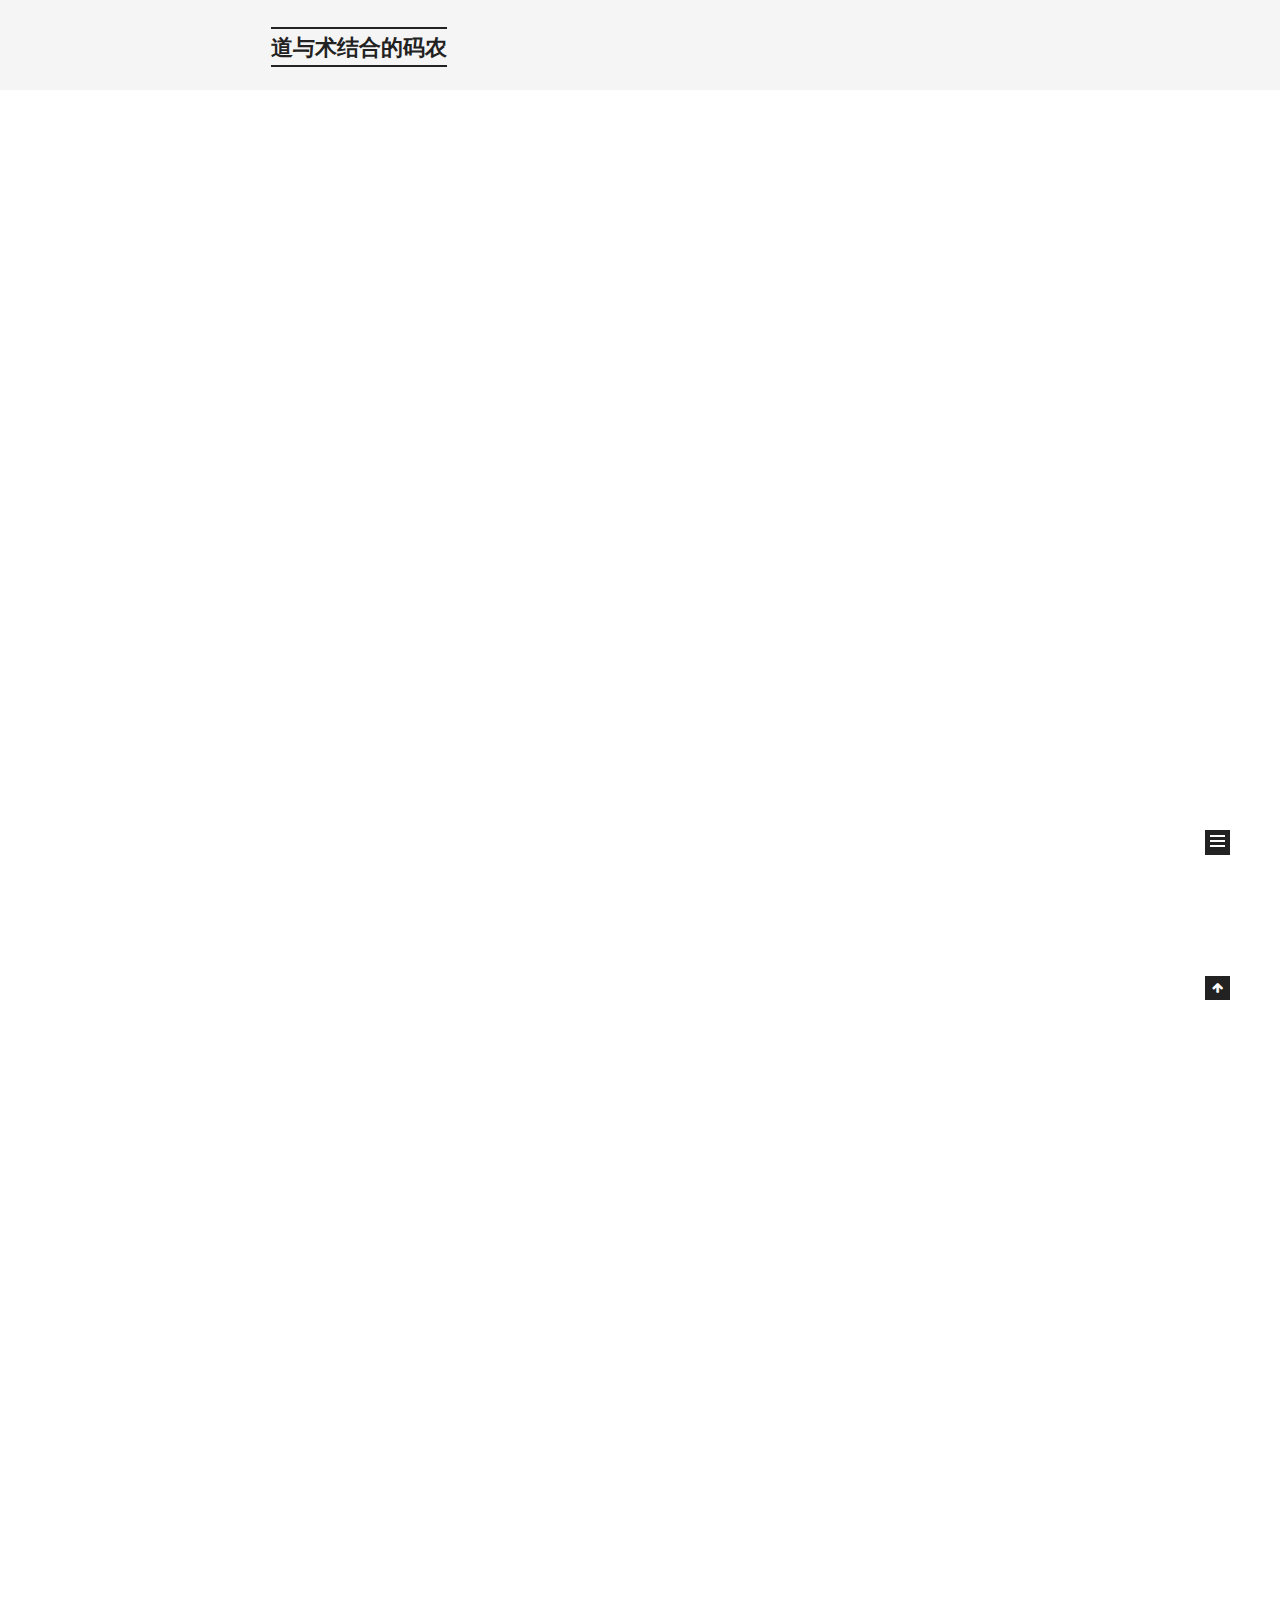
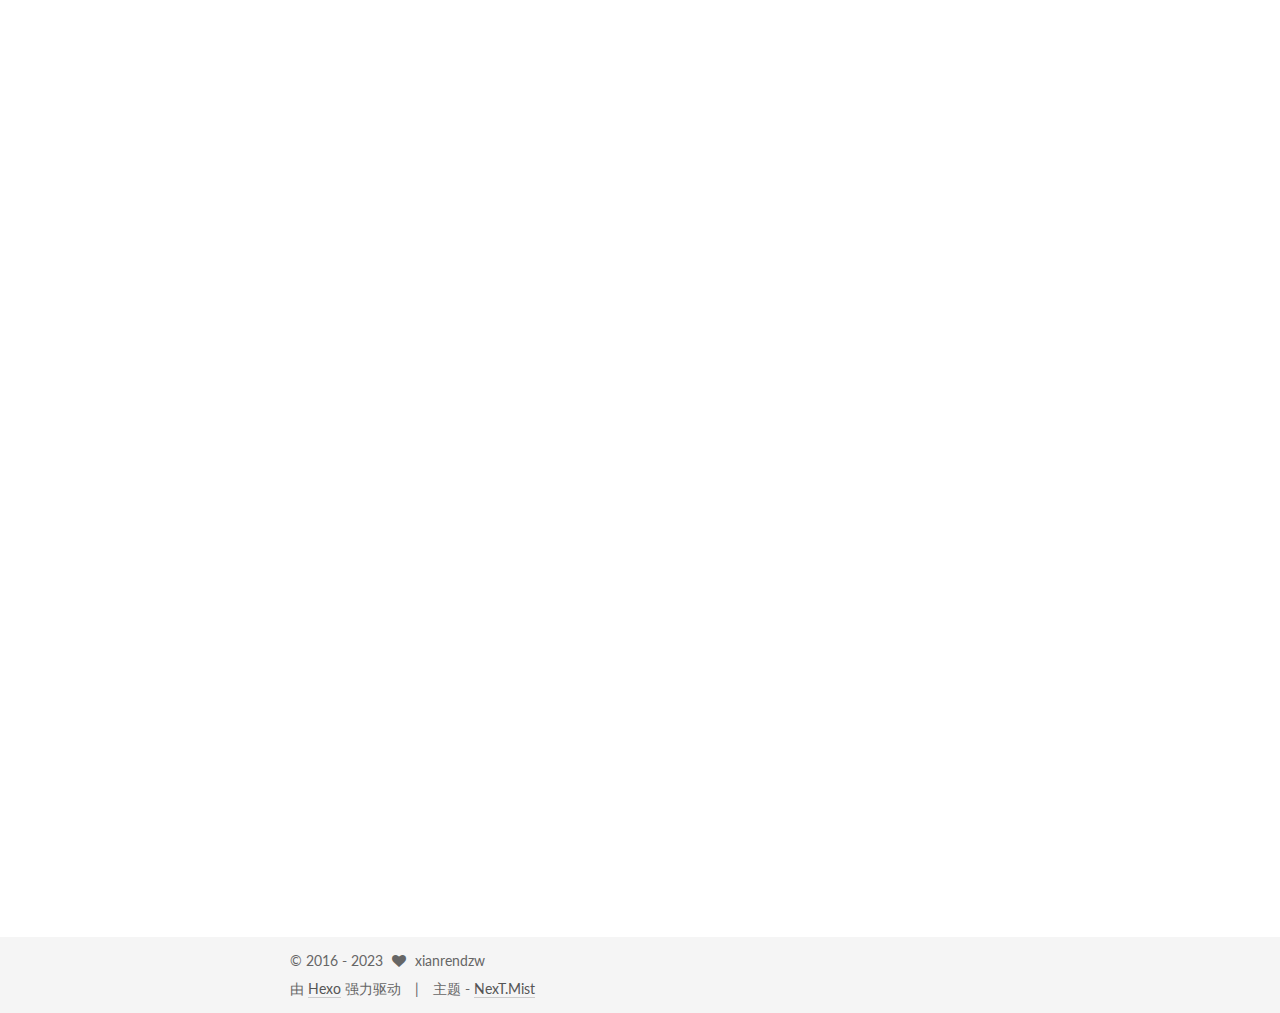
==== commit 0ff21f10: "update" ====
--- a/index.html
+++ b/index.html
@@ -123,7 +123,7 @@
 
 
 
-  <link rel="canonical" href="http://dengzhiwei.me/" />
+  <link rel="canonical" href="https://www.dengzhiwei.me/" />
 
 
 
@@ -338,16 +338,6 @@
                       href="https://github.com/xianrendzw" target="_blank"
                       rel="external">https://github.com/xianrendzw</a>
                   </p>
-                  <h1 id="学历"><a href="#学历" class="headerlink" title="学历"></a>学历</h1>
-                  <ul>
-                    <li>2000.9——2004.6 中南大学|计算机 (本科)</li>
-                  </ul>
-                  <h1 id="证书"><a href="#证书" class="headerlink" title="证书"></a>证书</h1>
-                  <ul>
-                    <li>2001年下半年，参加全国计算机等级考试，并通过四级</li>
-                    <li>2002年下半年，通过大学英语六级水平考试</li>
-                    <li>2003年下半年，通过高级程序员软件水平与资格考试</li>
-                  </ul>
                   <h1 id="技能"><a href="#技能" class="headerlink" title="技能"></a>技能</h1>
                   <ul>
                     <li>熟练运用JAVA/C#/Go/NodeJs常用程序设计语言</li>
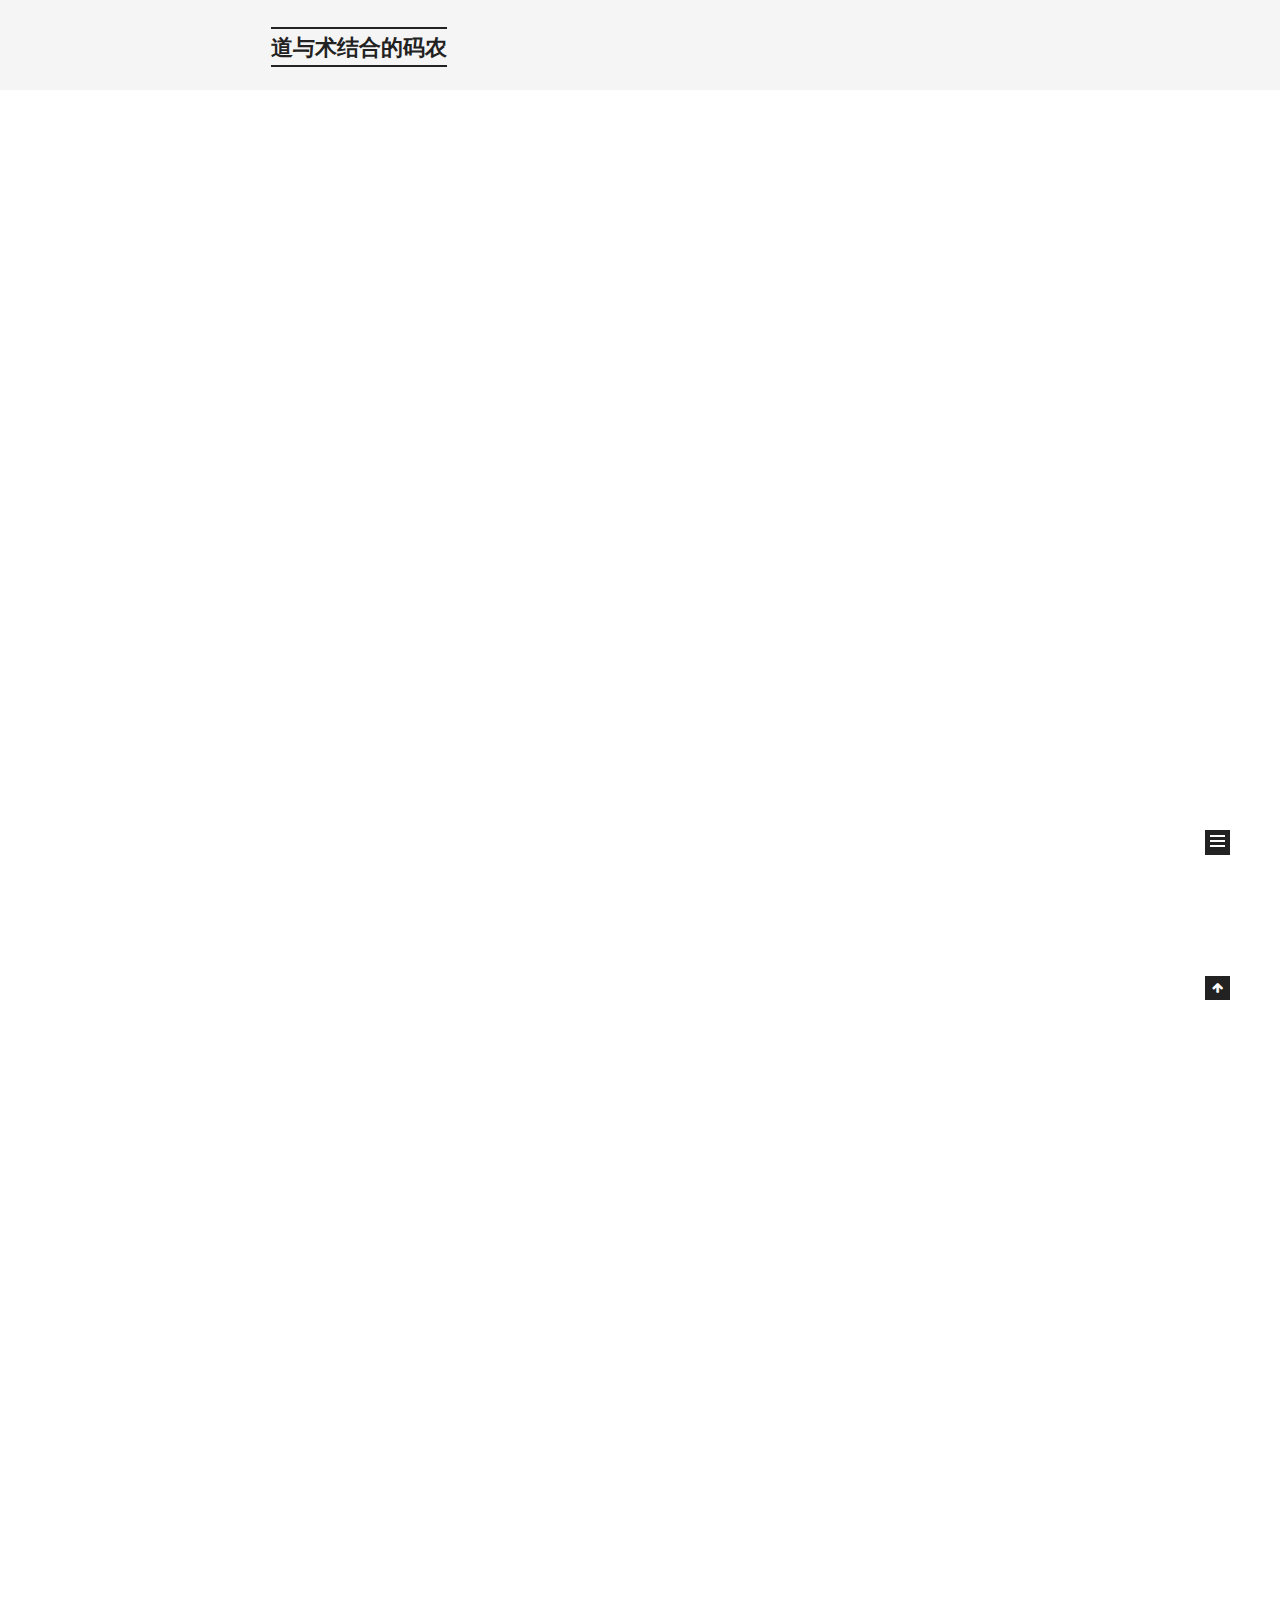
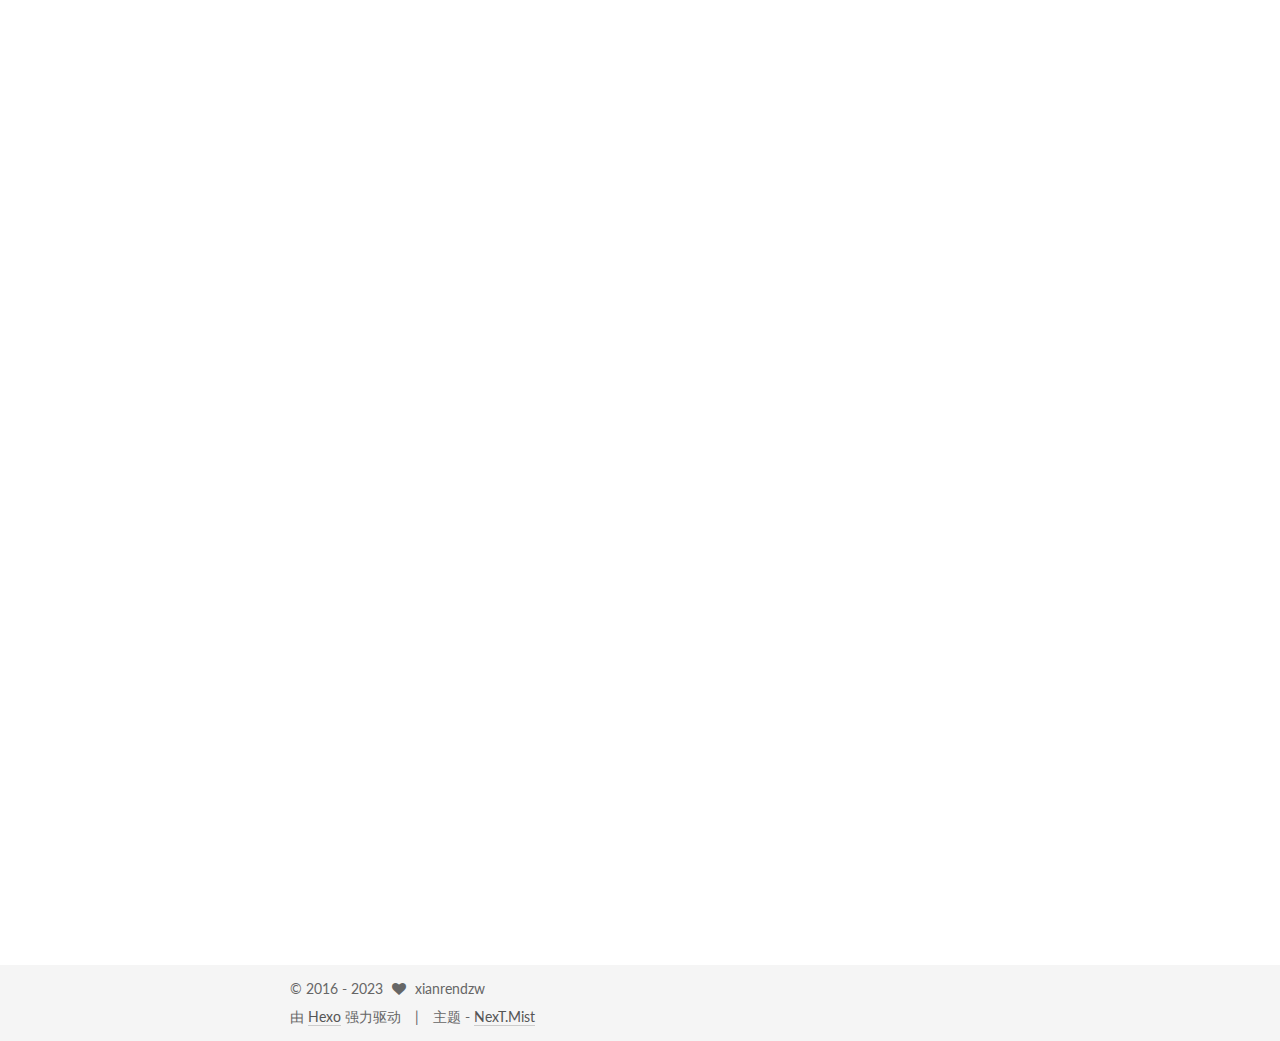
==== commit 491fe397: "Update index.html" ====
--- a/index.html
+++ b/index.html
@@ -369,7 +369,7 @@
                     </li>
                     <li><a href="https://github.com/xianrendzw/CodeBuilder" target="_blank"
                         rel="external">CodeBuilder</a></li>
-                    <li><a href="https://github.com/xianrendzw/EasyToken" target="_blank" rel="external">EasyToken</a>
+                    <li><a href="https://github.com/web3toolsoft/EasyToken" target="_blank" rel="external">EasyToken</a>
                     </li>
                   </ul>
                   <h1 id="工作经历"><a href="#工作经历" class="headerlink" title="工作经历"></a>工作经历</h1>
@@ -379,7 +379,7 @@
                         <font color="#D34817">2018.11 – 至今 | 合伙自主创业 | 自由职业 </font>
                       </p>
                       <ul>
-                        <li>为币圈相关投资人提供区块链行业应用相关解决方案(交易所/钱包/去中心化金融等）</li>
+                        <li>为币圈及Web3行业相关投资人提供区块链行业应用相关解决方案(交易所/钱包/去中心化金融等）</li>
                       </ul>
                     </li>
                     <li>
@@ -400,7 +400,7 @@
                       <ul>
                         <li><a href="http://www.okex.com" target="_blank"
                             rel="external">OKEX</a>：OKEX交易系统架构设计与开发,大量的重构与架构设计及Spring boot,微服务(Spring
-                          cloud)，docker实战，现货及钱包系统设计与开发。</li>
+                          cloud)，docker实战，现货及钱包系统设计与开发。完成了OKEX交易所从单体向微服务架构的迁移，成为当时业内第一个微服务架构的数字货币交易平台</li>
                       </ul>
                     </li>
                     <li>
@@ -736,4 +736,4 @@
 
 </body>
 
-</html>+</html>
